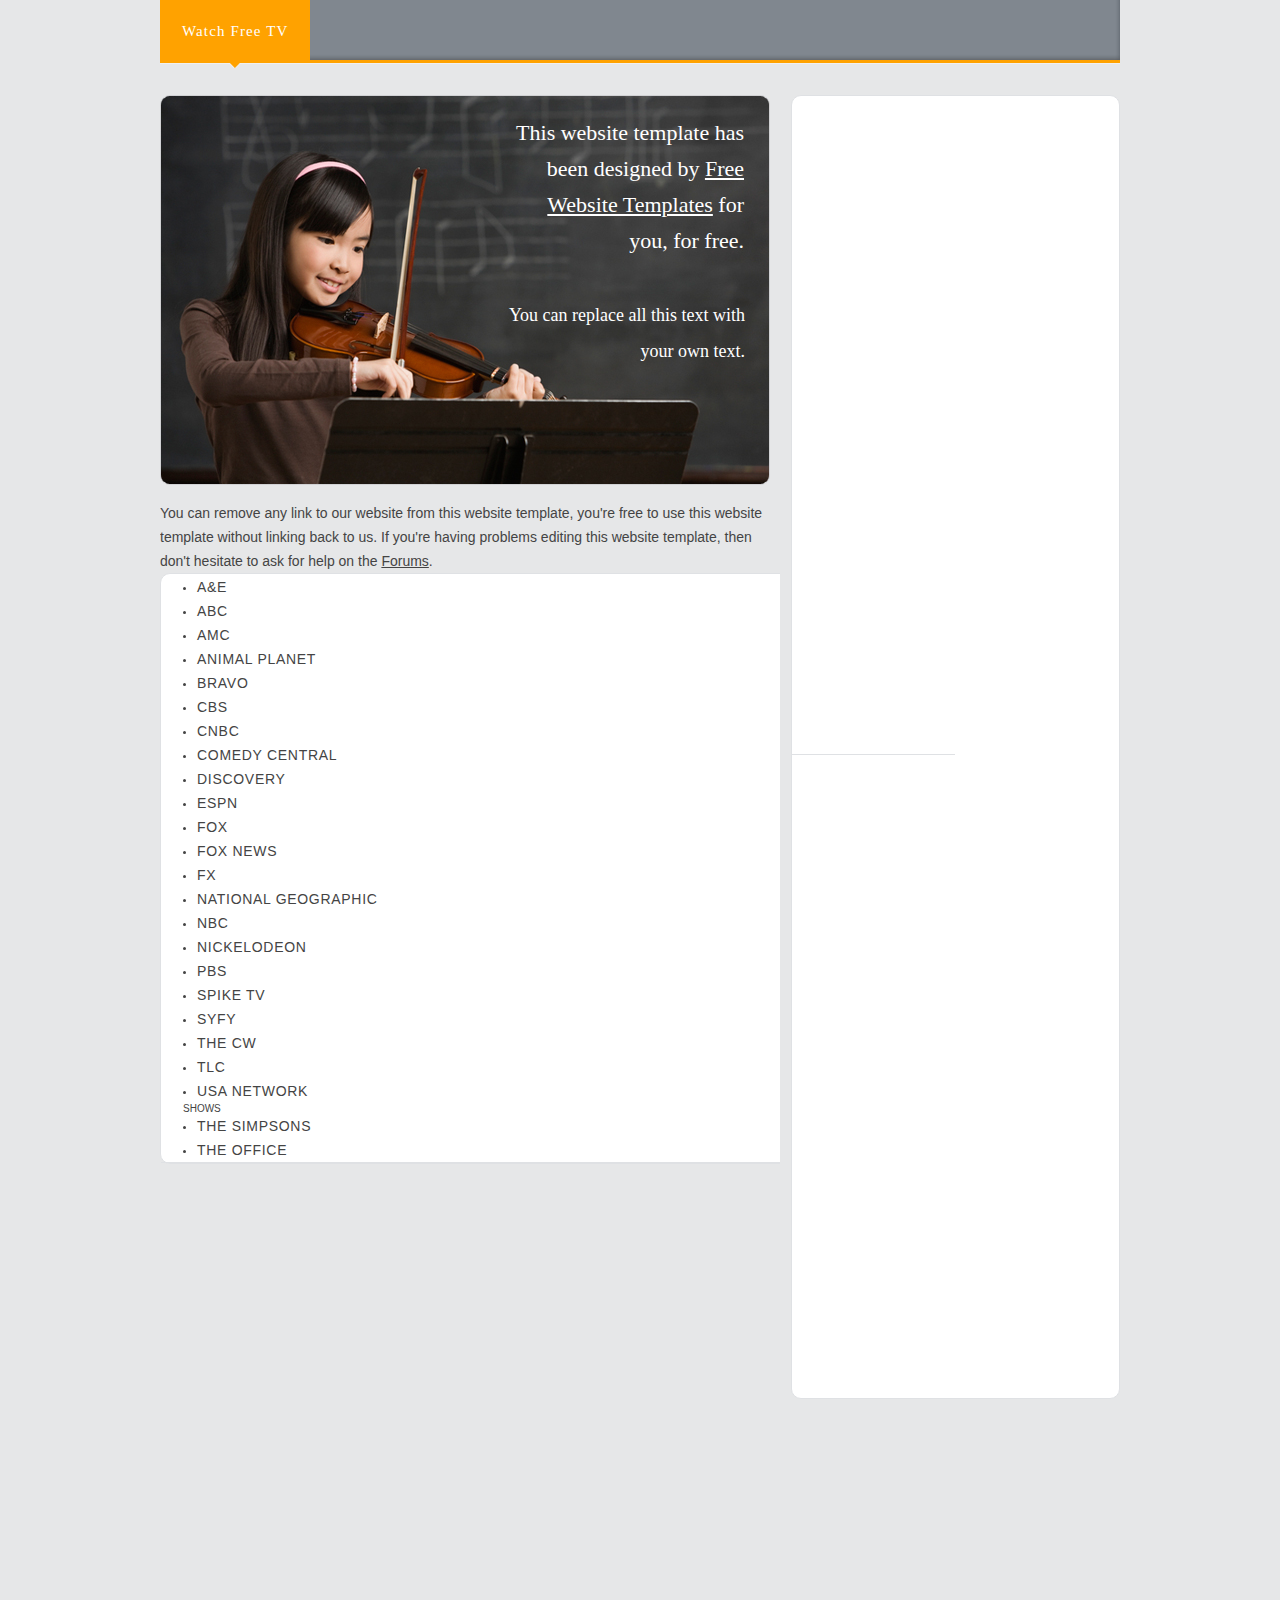
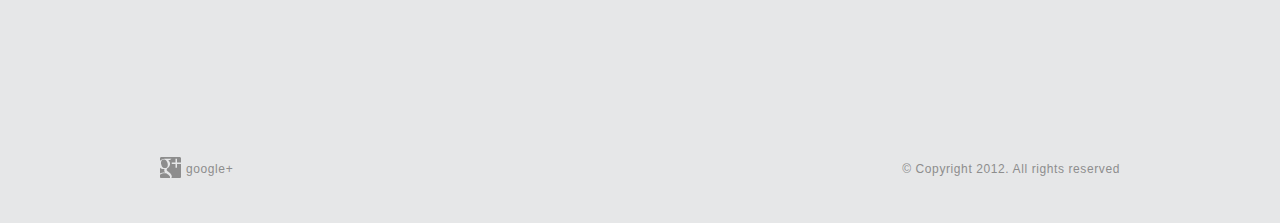
==== index.html @ a58a1d4a "commit" ====
<!DOCTYPE html>
<!-- Website template by freewebsitetemplates.com -->
<html>
<head>
	<meta charset="UTF-8">
	<title>Watch Free TV</title>
	<link rel="stylesheet" href="css/style.css" type="text/css">
</head>
<body>
	<div class="page">
		<div class="header">
			<a href="index.html" id="logo"> </a>
			<ul class="navigation">
				<li class="selected">
					<a href="index.html">Watch Free TV</a>
				</li>
			</ul>
		</div>
		<div class="body">
			<div class="home">
				<div class="content">
					<div class="featured">
						<div>
							<p>
								This website template has been designed by <a href="http://www.freewebsitetemplates.com/">Free Website Templates</a> for you, for free.
							</p>
							<p>
								You can replace all this text with your own text.
							</p>
						</div>
						<p>
							You can remove any link to our website from this website template, you're free to use this website template without linking back to us. If you're having problems editing this website template, then don't hesitate to ask for help on the <a href="http://www.freewebsitetemplates.com/forums/">Forums</a>.
						</p>
					</div>
					<iframe src="page.html"   style="border:none;" height="600" width="620"></iframe> 

				</div>
				<div class="sidebar">
					<ul>
						<li>
							<script async src="//pagead2.googlesyndication.com/pagead/js/adsbygoogle.js"></script>
<!-- ad1 -->
<ins class="adsbygoogle"
     style="display:inline-block;width:300px;height:600px"
     data-ad-client="ca-pub-4453973730939220"
     data-ad-slot="4880899668"></ins>
<script>
(adsbygoogle = window.adsbygoogle || []).push({});
</script>
						</li>
						<li>
<script async src="//pagead2.googlesyndication.com/pagead/js/adsbygoogle.js"></script>
<!-- ad2 -->
<ins class="adsbygoogle"
     style="display:inline-block;width:300px;height:600px"
     data-ad-client="ca-pub-4453973730939220"
     data-ad-slot="3462918350"></ins>
<script>
(adsbygoogle = window.adsbygoogle || []).push({});
</script>						
						</li>						
					</ul>
				
				</div>
			</div>
		</div>
		<div class="footer">
			<div class="about">
			<script async src="//pagead2.googlesyndication.com/pagead/js/adsbygoogle.js"></script>
<!-- ad3 -->
<ins class="adsbygoogle"
     style="display:inline-block;width:336px;height:280px"
     data-ad-client="ca-pub-4453973730939220"
     data-ad-slot="7566826654"></ins>
<script>
(adsbygoogle = window.adsbygoogle || []).push({});
</script>
			</div>
			<div class="contact">
<script async src="//pagead2.googlesyndication.com/pagead/js/adsbygoogle.js"></script>
<!-- ad4 -->
<ins class="adsbygoogle"
     style="display:inline-block;width:336px;height:280px"
     data-ad-client="ca-pub-4453973730939220"
     data-ad-slot="1128399052"></ins>
<script>
(adsbygoogle = window.adsbygoogle || []).push({});
</script>			
			</div>
			<div class="connect">
				<a href="mailto:mturkplus@gmail.com" id="googleplus">google+</a>
			</div>
			<p class="footnote">
				&#169; Copyright 2012. All rights reserved
			</p>
		</div>
	</div>
</body>
</html>
---- css/style.css ----
/* Website template by freewebsitetemplates.com */
/*------------------------- Layout styles ------------------------*/
body {
	margin:0;
	background-color:#e6e7e8;
	font-family: Arial, Helvetica, sans-serif;
}
a {
	outline:none;
}
a img {
	border:0;
	display:block;
}
.page {
	width:960px;
	margin:0 auto;
}
p a:hover {
	color:#ff8b00!important;
}
/*------------------------- Header ------------------------*/
.header {
	background:url(../images/bg-header.jpg) no-repeat;
	height:auto;
	margin:0 0 27px;
	overflow:hidden;
}
.header a#logo {
	display:inline-block;
	float:right;
	height:62px;
	margin:0;
	width:258px;
}
.header ul.navigation {
	float:left;
	height:auto;
	list-style:none;
	margin:0;
	overflow:hidden;
	padding:0;
}
.header ul.navigation li {
	background:url(../images/bg-nav.jpg) no-repeat left top;
	float:left;
}
.header ul.navigation li.selected {
	background:url(../images/bg-nav-selected2.jpg) repeat-x;
}
.header ul.navigation li a {
	color:#f0f0f0;
	display:block;
	font-family:"Palatino Linotype", "Book Antiqua", Palatino, serif;
	font-size:15px;
	height:68px;
	letter-spacing:.075em;
	line-height:62px;
	padding:0 22px;
	text-decoration:none;
}
.header ul.navigation li.selected a {
	background:url(../images/bg-nav-selected.png) no-repeat center 63px;
	color:#fff;
}
.header ul.navigation li a:hover {
	color:#fff;
}
/*------------------------- Body Sidebar Content ------------------------*/
.body .home .content {
	float:left;
	margin:0 20px 0 0;
	width:610px;
}
.body .home .content .featured div {
	background:url(../images/girl.jpg) no-repeat;
	height:390px;
	width:610px;
}
.body .home .content .featured div p:first-child {
	color:#fff;
	float:right;
	font-family:Georgia, "Times New Roman", Times, serif;
	font-size:22px;
	line-height:36px;
	margin:20px 26px 0 0;
	text-align:right;
	width:235px;
}
.body .home .content .featured div p:first-child a:hover {
	color: #FF8B00;
}
.body .home .content .featured div p {
	clear:both;
	color:#fff;
	float:right;
	font-family:Georgia, "Times New Roman", Times, serif;
	font-size:18px;
	line-height:36px;
	margin:38px 25px 0 0;
	text-align:right;
	width:244px;
}
.body .home .content .featured p {
	color:#444;
	font-size:14px;
	line-height:24px;
	margin:16px 0 0;
}
.body .home .content .section {
	margin:52px 0 0;
}
.body .home .content .section h3 {
	background:url(../images/bg-title.png) no-repeat;
	color:#fff;
	font-size:20px;
	font-weight:700;
	height:60px;
	letter-spacing:.025em;
	line-height:58px;
	margin:0 0 0 20px;
	position:relative;
	text-align:center;
	width:208px;
}
.body .home .content .section ul {
	background-color:#fff;
	border:1px solid #dfe1e4;
	border-radius:10px;
	list-style:none;
	margin:-20px 0 0;
	overflow:hidden;
	padding:45px 2px 0 20px;
}
.body .home .content .section ul li {
	float:left;
	margin:0 20px 26px 0;
}
.body .home .content .section ul li span {
	background:url(../images/bg-instruments-title.png) no-repeat left 0;
	color:#fff;
	display:block;
	font-size:14px;
	height:24px;
	letter-spacing:.025em;
	line-height:22px;
	text-decoration:none;
	text-indent:8px;
	width:111px;
}
.body .home .sidebar {
	background-color:#fff;
	border:1px solid #dfe1e4;
	border-radius:10px;
	float:right;
	width:327px;
}
.body .home .sidebar ul {
	list-style:none;
	margin:0;
	overflow:hidden;
	padding:13px 0 0;
}
.body .home .sidebar ul li:first-child {
	border:0;
	float:none;
	padding-top:41px;
	width:auto;
}
.body .home .sidebar ul li {
	border-left:1px solid #DFE1E4;
	border-top:1px solid #DFE1E4;
	float:left;
	margin:0 0 0 -1px;
	min-height:231px;
	padding:39px 13px 0 20px;
	position:relative;
	width:130px;
}
.body .home .sidebar ul li:first-child span {
	border-bottom:2px solid #ff8b00;
	color:#6b7073;
	display:inline;
	font-size:14px;
	left:0;
	letter-spacing:.05em;
	line-height:24px;
	padding:0 0 1px 17px;
	position:absolute;
	top:0;
	width:70px;
}
.body .home .sidebar ul li:first-child h2 {
	color:#444;
	font-family:Georgia, "Times New Roman", Times, serif;
	font-size:14px;
	font-weight:400;
	letter-spacing:.05em;
	line-height:24px;
	margin:0 0 5px;
}
.body .home .sidebar ul li span {
	border-bottom:2px solid #ff8b00;
	color:#6b7073;
	display:inline;
	font-size:14px;
	left:0;
	letter-spacing:.05em;
	line-height:24px;
	padding:0 0 3px 17px;
	position:absolute;
	top:12px;
	width:70px;
}
.body .home .sidebar ul li h2 {
	color:#444;
	font-family:Georgia, "Times New Roman", Times, serif;
	font-size:14px;
	font-weight:400;
	letter-spacing:.05em;
	line-height:24px;
	margin:14px 0 0;
}
.body .home .sidebar ul li h2 a {
	color:#6B7073;
	font-family:Arial, Helvetica, sans-serif;
	display:inline;
	margin:0;
	text-decoration:underline;
}
.body .home .sidebar ul li:first-child a {
	display:inline;
	text-decoration:underline;
}
.body .home .sidebar ul li a {
	border:0;
	display:block;
	margin:20px 0 0;
	padding:0;
}
.body .home .sidebar ul li:first-child p {
	margin:12px 0 25px;
}
.body .home .sidebar ul li p {
	color:#6b7073;
	font-size:14px;
	letter-spacing:.05em;
	line-height:24px;
	margin:0;
}
.body .home .sidebar ul li a.more {
	display:inline;
	font-size:14px;
	text-decoration:none;
}
.body .home .sidebar a {
	border-top:1px solid #DFE1E4;
	color:#6b7073;
	display:block;
	font-size:12px;
	letter-spacing:.05em;
	line-height:18px;
	padding:7px 0;
	text-align:center;
	text-decoration:none;
}
.body .about div {
	background-color:#FFF;
	border:1px solid #DFE1E4;
	border-radius:10px 10px 10px 10px;
	float:left;
	margin:0 21px 0 0;
	padding:0 0 33px;
	width:587px;
}
.body .about div div {
	border-bottom:0;
	border-left:0;
	border-radius:0 0 10px 10px;
	border-right:0;
	border-top:1px solid #DFE1E4;
	padding:0;
}
.body .about div div:first-child h1 {
	margin-top:13px;
}
.body .about div div h1 {
	color:#ec7500;
	font-family:Georgia, "Times New Roman", Times, serif;
	font-size:30px;
	font-weight:400;
	letter-spacing:.025em;
	line-height:48px;
	margin:10px 20px 0;
}
.body .about div div p {
	color:#6b7073;
	font-size:14px;
	letter-spacing:.05em;
	line-height:24px;
	margin:11px 20px 19px;
	text-align:justify;
}
.body .about div.sidebar {
	background:none;
	border:0;
	margin:0;
	width:348px;
}
.body .about div.sidebar ul:first-child {
	border-radius:10px;
	list-style:none;
	margin:0;
	overflow:hidden;
	padding:0;
}
.body .about div.sidebar ul:first-child li:first-child {
	border:0;
	height:88px;
}
.body .about div.sidebar ul:first-child li {
	background-color:#d0d4d7;
	border-top:1px solid #dfe1e4;
	height:90px;
	overflow:hidden;
}
.body .about div.sidebar ul:first-child li.last {
	height:85px;
}
.body .about div.sidebar ul:first-child li.selected span a {
	background-color:#fff;
	color:#ec7500;
}
.body .about div.sidebar ul:first-child li span a {
	color:#6a7578;
	display:block;
	font-size:14px;
	letter-spacing:.025em;
	line-height:88px;
	text-decoration:none;
	text-indent:28px;
	text-transform:uppercase;
	width:189px;
}
.body .about div.sidebar ul:first-child li:hover {
	background-color:#fff;
}
.body .about div.sidebar div {
	background:none;
	border:0;
	width:auto;
}
.body .about div.sidebar div h3 {
	color:#ff8b00;
	font-size:16px;
	font-weight:400;
	letter-spacing:.025em;
	line-height:24px;
	margin:14px 0 8px;
	text-transform:uppercase;
}
.body .about div.sidebar div ul {
	background-color:#FFF;
	border:1px solid #DFE1E4;
	border-radius:10px 10px 10px 10px;
	list-style:none;
	margin:0;
	padding:0 0 9px;
	width:347px;
}
.body .about div.sidebar div ul li {
	border-top:1px solid #DFE1E4;
	padding:40px 0 18px;
	position:relative;
}
.body .about div.sidebar div ul li a {
	display:block;
	float:left;
	margin:17px 10px 0 19px;
}
.body .about div.sidebar div ul li p a.more {
	display: inline;
	font-size: 14px;
	text-decoration: none;
	color: #6B7073;
	border: 0 none;
	padding: 0;
	letter-spacing: 0.05em;
	line-height: 18px;
	text-align: center;
}
.body .about div.sidebar div ul li h2 {
	color:#444;
	font-family:Georgia, "Times New Roman", Times, serif;
	font-size:14px;
	font-weight:400;
	letter-spacing:.05em;
	line-height:24px;
	margin:10px 19px 0 19px;
}
.body .about div.sidebar div ul li h2 a {
	color:#444;
	display:inline;
	float:none;
	margin:0;
}
.body .about div.sidebar div ul li p {
	margin:0 19px 0 19px;
}
.body .about div.sidebar div ul li p a {
	margin:0;
	float:none;
	display:inline;
}
.body .violin .content div:first-child div {
	float:left;
	margin:0 19px;
	padding:19px 0 0;
	width:289px;
}
.body .drums .content div:first-child {
	border-bottom:1px solid #dfe1e4;
	overflow:hidden;
	padding:0 0 31px;
	width:788px;
}
.body .drums .content div:first-child div {
	float:left;
	margin:0 19px;
	padding:0;
	width:289px;
}
.body .blog {
	margin:-10px 0 0;
	overflow:hidden;
}
.body .blog .section:first-child {
	margin:0;
	overflow:hidden;
}
.body .blog .section:first-child div:first-child {
	background:none;
	border:0;
	border-radius:0;
	margin:0;
	padding:0;
	width:auto;
}
.body .blog .section:first-child div:first-child h2 {
	color:#ff8b00;
	font-size:16px;
	font-weight:400;
	letter-spacing:.025em;
	line-height:24px;
	margin:0 0 11px;
	text-transform:uppercase;
}
.body .blog .section:first-child div:first-child div {
	background-color:#FFF;
	border:1px solid #DFE1E4;
	border-radius:10px 10px 10px 10px;
	float:left;
	margin:0 20px 0 0;
	padding:20px 29px 24px 19px;
	width:419px;
}
.body .blog .section:first-child div {
	background-color:#FFF;
	border:1px solid #DFE1E4;
	border-radius:10px 10px 10px 10px;
	float:left;
	margin:35px 0 0;
	padding:20px 19px 24px;
	position:relative;
	width:430px;
	min-height: 423px;
}
.body .blog .section:first-child div h3 {
	color:#444;
	font-family:Georgia, "Times New Roman", Times, serif;
	font-size:14px;
	font-weight:400;
	letter-spacing:.05em;
	line-height:24px;
	margin:34px 0 5px;
	text-align:justify;
	width:390px;
}
.body .blog .section:first-child div h3 a {
	color:#444;
}
.body .blog .section:first-child div h3 a:hover {
	color: #FF8B00;
}
.body .blog .section:first-child div p a.more:hover {
	color:#FF8B00!important;
}
.body .blog .section:first-child div p a.more {
	color:#6B7073;
	display:inline;
	font-size:14px;
	text-decoration:none;
}
.body .blog .section:first-child div div h3 {
	color:#444;
	font-family:Georgia, "Times New Roman", Times, serif;
	font-size:14px;
	font-weight:400;
	letter-spacing:.05em;
	line-height:24px;
	margin:34px 0 5px;
	text-align:justify;
	width:390px;
}
.body .blog .section:first-child div div img {
	border:1px solid #b3b7bb;
	float:left;
	margin:0 20px 0 0;
}
.body .blog .section {
	margin:32px 0 0;
	overflow:hidden;
}
.body .blog .section div:first-child {
	float:left;
	margin:0 20px 0 0;
	overflow:hidden;
	width:628px;
}
.body .blog .section div:first-child div {
	background-color:#FFF;
	border:1px solid #DFE1E4;
	border-radius:10px 10px 10px 10px;
	padding:0 0 2px;
	width:auto;
}
.body .blog .section div:first-child div ul {
	border-color:#DFE1E4;
	border-radius:0 0 10px 10px;
	border-style:solid none none;
	border-width:1px;
	list-style:none;
	margin:0;
	overflow:hidden;
	padding:0;
}
.body .blog .section div:first-child div ul li {
	border-left:1px solid #e1e3e6;
	border-top:0;
	float:left;
	padding:59px 18px 20px;
	position:relative;
	width:276px;
}
.body .blog .section div:first-child div ul li span {
	border-bottom:2px solid #FF8B00;
	color:#6B7073;
	display:inline;
	font-size:14px;
	left:0;
	letter-spacing:.05em;
	line-height:24px;
	padding:0 0 1px 17px;
	position:absolute;
	top:14px;
	width:70px;
}
.body .blog .section div:first-child div ul li h3 {
	color:#444;
	font-family:Georgia, "Times New Roman", Times, serif;
	font-size:14px;
	font-weight:400;
	letter-spacing:.05em;
	line-height:24px;
	margin:0 0 5px;
	text-align:left;
}
.body .blog .section div:first-child div ul li h3 a {
	color:#444;
}
.body .blog .section div:first-child div ul li h3 a:hover {
	color: #FF8B00;
}
.body .blog .section div:first-child div ul li p {
	color:#6B7073;
	font-size:14px;
	letter-spacing:.05em;
	line-height:24px;
	margin:-7px 0 0;
	text-align:left;
}
.body .blog .section div:first-child div ul li p a {
	color:#6B7073;
}
.body .blog .section div:first-child div ul li p a:hover {
	color: #FF8B00;
}
.body .blog .section div div ul li p a.more {
	color:#6B7073;
	display:inline;
	font-size:14px;
	text-decoration:none;
}
.body .blog .section div {
	float:left;
	width:312px;
}
.body .blog .section div ul {
	background-color:#FFF;
	border:1px solid #DFE1E4;
	border-radius:10px 10px 10px 10px;
	color:#6B7073;
	font-size:12px;
	list-style:disc inside none;
	margin:0;
	padding:0;
}
.body .blog-single div:first-child {
	background:none;
	border:0;
	border-radius:0;
	float:left;
	margin:0 20px 0 0;
	width:630px;
}
.body .blog-single div:first-child div {
	background-color:#FFF;
	border:1px solid #DFE1E4;
	border-radius:10px 10px 10px 10px;
	padding:0 20px 88px;
	position:relative;
	width:auto;
}
.body .blog-single div:first-child div h3 {
	color:#444;
	font-family:Georgia, "Times New Roman", Times, serif;
	font-size:14px;
	font-weight:400;
	letter-spacing:.05em;
	line-height:30px;
	margin:52px 0 2px;
	text-align:justify;
	width:auto;
}
.body .blog-single div:first-child div img {
	border:1px solid #B3B7BB;
	margin:18px 0 10px;
}
.body .blog-single div:first-child div.navigation {
	background:none;
	border:0;
	border-radius:0;
	margin:11px 0 0;
	padding:0;
}
.body .blog-single div:first-child div.navigation a:first-child {
	height:26px;
	margin:0 15px 0 0;
	width:80px;
}
.body .blog-single div:first-child div.navigation a {
	background-color:#abaeb0;
	border-radius:5px;
	color:#fff;
	display:inline-block;
	height:26px;
	letter-spacing:.05em;
	line-height:24px;
	text-align:center;
	text-decoration:none;
	width:50px;
}
.body .blog-single div:first-child div.navigation a:hover {
	text-decoration:none!important;
	background-color:#6b7073;
}
.body .blog-single div {
	float:left;
	width:308px;
}
.body .blog-single div div:first-child {
	float:none;
	margin:0;
	width:auto;
}
.body .blog-single div div:first-child div.nav {
	background:none;
	border:0;
	border-radius:0;
	margin:-5px 0 8px;
	padding:0;
}
.body .blog-single div div:first-child div.nav a:first-child {
	color:#FF8B00;
	margin:0;
}
.body .blog-single div div:first-child div.nav a {
	color:#81878e;
	font-size:16px;
	font-weight:400;
	letter-spacing:.025em;
	line-height:24px;
	margin:0 0 0 15px;
	text-decoration:none;
	text-transform:uppercase;
}
.body .blog-single div div:first-child ul {
	background-color:#FFF;
	border:1px solid #DFE1E4;
	border-radius:10px 10px 10px 10px;
	list-style:none;
	margin:3px 0 0;
}
.body .blog-single div div:first-child ul li {
	padding:57px 18px 10px;
	position:relative;
}
.body .blog-single div div:first-child ul li img {
	border:1px solid #B3B7BB;
	float:left;
	margin:0 10px 0 0;
}
.body .blog-single div div:first-child ul li h3 {
	color:#444;
	font-family:Georgia, "Times New Roman", Times, serif;
	font-size:14px;
	font-weight:400;
	letter-spacing:.05em;
	line-height:24px;
	margin:0;
	text-align:justify;
	width:auto;
}
.body .blog-single div ul {
	background-color:#FFF;
	border:1px solid #DFE1E4;
	border-radius:10px 10px 10px 10px;
	color:#6B7073;
	font-size:14px;
	list-style:disc inside none;
	margin:0;
	padding:0;
}
.body .blog-single div ul li p {
	line-height:24px;
	letter-spacing:0.05em;
	margin:0;
}
.body .blog-single div div {
	margin:29px 0 0;
}
.body .contact div:first-child {
	background-color:#FFF;
	border:1px solid #DFE1E4;
	border-radius:10px 10px 10px 10px;
	margin:0;
	padding:0;
}
.body .contact div:first-child div:first-child {
	background:none;
	border:0;
	border-bottom:1px solid #DFE1E4;
	border-radius:0;
	padding:0 20px;
}
.body .contact div:first-child div:first-child h1 {
	color:#ec7500;
	font-family:Georgia, "Times New Roman", Times, serif;
	font-size:48px;
	font-weight:400;
	letter-spacing:.025em;
	margin:17px 0 19px;
}
.body .contact div:first-child div:first-child p {
	color:#6b7073;
	font-size:14px;
	letter-spacing:.05em;
	line-height:24px;
	margin:0 0 30px;
	text-align:justify;
}
.body .contact div:first-child div {
	border-color:#DFE1E4;
	border-radius:0;
	border-style:none none solid;
	border-width:1px;
	margin:0;
	overflow:hidden;
	padding:0 20px 30px;
}
.body .contact div:first-child div h4 {
	color:#444;
	font-size:14px;
	font-weight:400;
	letter-spacing:.05em;
	line-height:24px;
	margin:18px 0 0;
	text-transform:uppercase;
}
.body .contact div:first-child div ul {
	color:#444;
	font-size:10px;
	list-style:inside;
	margin:1px 0 0;
	overflow:hidden;
	padding:0 0 0 2px;
}
.body .contact div:first-child div ul li {
	float:none;
}
.body .contact div:first-child div ul li > a {
	color:#444;
	display:inline;
	font-size:14px;
	font-weight:400;
	letter-spacing:.05em;
	line-height:24px;
	margin:0;
	text-transform:uppercase;
	text-decoration:none;
}
.body .contact div:first-child div ul li > a:hover {
	color:#ff8b00;
	text-decoration:none;
}
.body .contact div:first-child div ul li p {
	color:#6b7073;
	font-size:14px;
	letter-spacing:.05em;
	line-height:24px;
	margin:-1px 0 0 12px;
	width:420px;
}
.body .contact div:first-child div ul li p a {
	color:#6b7073;
}
.body .contact div:first-child div ul li p a:hover {
	color: #FF8B00;
}
.body .contact div:first-child div ul.last {
	float:right;
}
.body .contact div:first-child div ul.last li p {
	width:425px;
}
.body .contact div:first-child ul.section {
	list-style:none;
	margin:0;
	overflow:hidden;
	padding:0;
}
.body .contact div:first-child ul.section li {
	border-left:1px solid #DFE1E4;
	float:left;
	min-height:140px;
	overflow:hidden;
	padding:0 20px;
	width:275px;
}
.body .contact div:first-child ul.section li span {
	color:#444;
	display:block;
	font-size:14px;
	font-weight:400;
	letter-spacing:.05em;
	line-height:24px;
	margin:17px 0 0;
	text-transform:uppercase;
}
.body .contact div:first-child ul.section li p {
	color:#6B7073;
	font-size:14px;
	letter-spacing:.05em;
	line-height:24px;
	margin:0;
}
.body .contact div:first-child ul.section li p a {
	display:inline;
}
.body .contact div:first-child ul.section li a {
	color:#6B7073;
	display:block;
	font-size:14px;
	letter-spacing:.05em;
	line-height:24px;
}
.body .contact div:first-child ul.section li a:hover {
	color: #FF8B00;
}
.body .contact div {
	background-color:#FFF;
	border:1px solid #DFE1E4;
	border-radius:10px 10px 10px 10px;
	margin:32px 0 0;
	padding:0 20px;
}
.body .contact div h4 {
	color:#58595b;
	font-size:14px;
	font-weight:400;
	letter-spacing:.05em;
	line-height:24px;
	margin:19px 0 0;
	text-transform:uppercase;
}
.body .contact div form {
	overflow:hidden;
	padding:0 0 34px;
}
.body .contact div form div:first-child {
	border:0;
	border-radius:0;
	width:349px;
}
.body .contact div form div:first-child input {
	border:1px solid #D8D8D8;
	color:#6B7073;
	display:block;
	font-family:Arial, Helvetica, sans-serif!important;
	font-size:13px;
	height:28px;
	line-height:26px;
	margin:0 0 5px;
	padding:0 5px;
	width:311px;
}
.body .contact div form div {
	background:none;
	border:0;
	border-radius:0;
	float:left;
	margin:0;
	padding:0;
}
.body .contact div form div textarea {
	border:1px solid #D8D8D8;
	color:#6B7073;
	display:block;
	font-family:Arial, Helvetica, sans-serif!important;
	font-size:13px;
	height:160px;
	margin:0 0 9px;
	overflow:auto;
	padding:5px;
	resize:none;
	width:556px;
}
.body .contact div form div input#submit {
	background-color:#b4b7b9;
	border:0;
	border-radius:5px;
	color:#fff;
	cursor:pointer;
	font-size:14px;
	height:25px;
	letter-spacing:.075em;
	line-height:22px;
	text-align:center;
	width:130px;
}
.body .home, .body .about, .body .programs, .body .violin, .body .saxophone, .body .guitar, .body .drums, .body .voice-lesson, .body .blog-single {
	overflow:hidden;
}
.body .home .content .featured div p:first-child a, .body .home .content .featured div p a {
	color:#fff;
}
.body .home .content .featured p a, .body .blog .section:first-child div div h3 a, .body .blog-single div:first-child div h3 a, .body .blog-single div div:first-child ul li h3 a {
	color:#444;
}
.body .home .content .featured p a:hover, .body .about div div p a:hover, .body .about div.sidebar ul:first-child li:hover span a, .body .about div.sidebar div ul li h2 a:hover, .body .programs ul li.selected a, .body .programs ul li a:hover, .body .programs ul li:hover a, .body .violin ul li.selected a, .body .violin ul li a:hover, .body .violin ul li:hover a, .body .saxophone ul li.selected a, .body .saxophone ul li a:hover, .body .saxophone ul li:hover a, .body .guitar ul li.selected a, .body .guitar ul li a:hover, .body .guitar ul li:hover a, .body .drums ul li.selected a, .body .drums ul li a:hover, .body .drums ul li:hover a, .body .voice-lesson ul li.selected a, .body .voice-lesson ul li a:hover, .body .voice-lesson ul li:hover a, .body .contact div:first-child div:first-child p a:hover {
	color:#ec7500;
}
.body .saxophone ul li:first-child:hover, .body .programs ul li:first-child:hover, .body .programs ul li:first-child.selected, .body .violin ul li:first-child:hover, .body .guitar ul li:first-child:hover, .body .drums ul li:first-child:hover, .body .voice-lesson ul li:first-child:hover {
	border-radius:10px 10px 0 0;
}
.body .home .content .section ul li a:first-child:hover, .body .blog-single div:first-child div.navigation a:hover, .body .blog-single div div:first-child div.nav a:hover {
	text-decoration:underline;
}
.body .home .content .section ul li a img, .body .programs .content div:first-child a img, .body .violin .content div:first-child a img, .body .saxophone .content div:first-child a img, .body .guitar .content div:first-child a img, .body .drums .content div:first-child a img, .body .voice-lesson .content div:first-child a img {
	border:1px solid #8a9197;
}
.body .home .content .section ul li a img:hover, .body .about div.sidebar ul:first-child li a img:hover {
	filter:alpha(opacity=80);/* Needed for IE7 */
	opacity:0.8;
}
.body .home .sidebar ul li a img, .body .about div.sidebar div ul li a img {
	border:1px solid #b3b7bb;
}
.body .home .sidebar ul li p a, .body .about div div p a, .body .contact div:first-child div:first-child p a {
	color:#6b7073;
}
.body .home .sidebar ul li a.more:hover {
	color:#ff8b00;
	text-decoration:underline;
}
.body .home .sidebar a:hover {
	color:#ff8b00;
	text-decoration:none;
}
.body .about div div:first-child, .body .programs ul li:first-child, .body .violin ul li:first-child, .body .saxophone ul li:first-child, .body .guitar ul li:first-child, .body .drums ul li:first-child, .body .voice-lesson ul li:first-child, .body .blog .section div:first-child div ul:first-child {
	border:0;
	border-radius:10px 10px 0 0;
}
.body .about div.sidebar ul:first-child li span, .body .about div.sidebar ul:first-child li a, .body .contact div:first-child div ul.first {
	float:left;
}
.body .about div.sidebar div ul li:first-child, .body .blog .section div:first-child div ul li:first-child, .body .blog .section div ul li:first-child, .body .blog-single div ul li:first-child, .body .contact div:first-child ul.section li:first-child {
	border:0;
}
.body .about div.sidebar div ul li span, .body .blog-single div div:first-child ul li span {
	border-bottom:2px solid #FF8B00;
	color:#6B7073;
	display:inline;
	font-size:14px;
	left:0;
	letter-spacing:.05em;
	line-height:24px;
	padding:0 0 1px 17px;
	position:absolute;
	top:9px;
	width:70px;
}
.body .programs ul, .body .violin ul, .body .saxophone ul, .body .guitar ul, .body .drums ul, .body .voice-lesson ul {
	background-color:#d0d4d7;
	border:1px solid #dfe1e4;
	border-radius:10px;
	float:left;
	list-style:none;
	margin:0 19px 0 0;
	padding:0;
	width:148px;
}
.body .programs ul li.selected, .body .programs ul li:hover, .body .violin ul li.selected, .body .violin ul li:hover, .body .saxophone ul li.selected, .body .saxophone ul li:hover, .body .guitar ul li.selected, .body .guitar ul li:hover, .body .drums ul li.selected, .body .drums ul li:hover, .body .voice-lesson ul li.selected, .body .voice-lesson ul li:hover {
	background-color:#fff;
	border-radius:0;
}
.body .programs ul li.last:hover, .body .violin ul li.last:hover, .body .saxophone ul li.last:hover, .body .guitar ul li.last:hover, .body .drums ul li.last:hover, .body .voice-lesson ul li.selected.last, .body .voice-lesson ul li.last:hover {
	border-radius:0 0 10px 10px;
}
.body .programs ul li, .body .violin ul li, .body .saxophone ul li, .body .guitar ul li, .body .drums ul li, .body .voice-lesson ul li {
	border-top:1px solid #dfe1e4;
}
.body .programs ul li a, .body .violin ul li a, .body .saxophone ul li a, .body .guitar ul li a, .body .drums ul li a, .body .voice-lesson ul li a {
	color:#6a7578;
	display:block;
	font-size:14px;
	letter-spacing:.025em;
	line-height:24px;
	padding:14px 0 10px 19px;
	text-decoration:none;
	text-transform:uppercase;
}
.body .programs .content, .body .violin .content, .body .saxophone .content, .body .guitar .content, .body .drums .content, .body .voice-lesson .content {
	background-color:#FFF;
	border:1px solid #DFE1E4;
	border-radius:10px 10px 10px 10px;
	float:left;
	padding:17px 0 0;
	width:788px;
}
.body .programs .content div:first-child, .body .guitar .content div:first-child, .body .voice-lesson .content div:first-child {
	border-bottom:1px solid #dfe1e4;
	overflow:hidden;
	padding:0 0 18px;
	width:788px;
}
.body .programs .content div:first-child h2, .body .violin .content div:first-child h2, .body .guitar .content div:first-child h2, .body .drums .content div:first-child h2 {
	color:#EC7500;
	font-family:Georgia, "Times New Roman", Times, serif;
	font-size:30px;
	font-weight:400;
	letter-spacing:.025em;
	line-height:48px;
	margin:0 18px 0 19px;
	width:auto;
}
.body .programs .content div:first-child h2 a, .body .violin .content div:first-child h2 a, .body .saxophone .content div:first-child h2 a, .body .guitar .content div:first-child h2 a, .body .drums .content div:first-child h2 a, .body .voice-lesson .content div:first-child h2 a {
	color:#EC7500;
	display:inline;
	float:none;
	margin:0;
	padding:0;
}
.body .programs .content div:first-child div, .body .guitar .content div:first-child div {
	float:left;
	margin:0 19px;
	padding:0;
	width:350px;
}
.body .programs .content div:first-child div p, .body .guitar .content div:first-child div p, .body .drums .content div:first-child div p {
	color:#6B7073;
	font-size:14px;
	letter-spacing:.05em;
	line-height:24px;
	margin:19px 0 24px;
	text-align:justify;
}
.body .programs .content div:first-child div p a, .body .violin .content div:first-child div p a, .body .saxophone .content div:first-child div p a, .body .guitar .content div:first-child div p a, .body .drums .content div:first-child div p a, .body .voice-lesson .content div:first-child div p a {
	color:#6B7073;
	display:inline;
	float:none;
	margin:0;
}
.body .programs .content div:first-child div p a:hover, .body .violin .content div:first-child div p a:hover, .body .saxophone .content div:first-child div p a:hover, .body .guitar .content div:first-child div p a:hover, .body .drums .content div:first-child div p a:hover, .body .voice-lesson .content div:first-child div p a:hover {
	color:#EC7500;
}
.body .programs .content div:first-child a, .body .violin .content div:first-child a, .body .saxophone .content div:first-child a, .body .guitar .content div:first-child a, .body .drums .content div:first-child a, .body .voice-lesson .content div:first-child a {
	display:block;
	float:left;
	margin:26px 30px 0 0;
}
.body .programs .content div.section, .body .violin .content div.section, .body .saxophone .content div.section, .body .guitar .content div.section, .body .drums .content div.section, .body .voice-lesson .content div.section {
	border-right:1px solid #DFE1E4;
	float:left;
	padding:15px 0 54px 19px;
	width:500px;
}
.body .programs .content div.section div:first-child, .body .programs .content div ul li:first-child, .body .violin .content div.section div:first-child, .body .violin .content div ul li:first-child, .body .saxophone .content div.section div:first-child, .body .saxophone .content div ul li:first-child, .body .guitar .content div.section div:first-child, .body .guitar .content div ul li:first-child, .body .drums .content div.section div:first-child, .body .drums .content div ul li:first-child, .body .voice-lesson .content div.section div:first-child, .body .voice-lesson .content div ul li:first-child {
	margin:0;
}
.body .programs .content div.section div, .body .violin .content div.section div, .body .saxophone .content div.section div, .body .guitar .content div.section div, .body .drums .content div.section div, .body .voice-lesson .content div.section div {
	border:0;
	margin:24px 0 0;
	padding:0 30px 0 0;
	width:auto;
}
.body .programs .content div.section div h4, .body .violin .content div.section div h4, .body .saxophone .content div.section div h4, .body .guitar .content div.section div h4, .body .drums .content div.section div h4, .body .voice-lesson .content div.section div h4 {
	color:#6B7073;
	font-size:14px;
	font-weight:700;
	letter-spacing:.05em;
	line-height:24px;
	margin:0;
	text-align:justify;
	text-transform:uppercase;
}
.body .programs .content div.section div span, .body .programs .content div.section div p, .body .violin .content div.section div span, .body .violin .content div.section div p, .body .saxophone .content div.section div span, .body .saxophone .content div.section div p, .body .guitar .content div.section div span, .body .guitar .content div.section div p, .body .drums .content div.section div span, .body .drums .content div.section div p, .body .voice-lesson .content div.section div span, .body .voice-lesson .content div.section div p, .body .blog-single div:first-child div p {
	color:#6B7073;
	font-size:14px;
	letter-spacing:.05em;
	line-height:24px;
	margin:0;
	text-align:justify;
}
.body .programs .content div.section div p a, .body .violin .content div.section div p a, .body .saxophone .content div.section div p a, .body .guitar .content div.section div p a, .body .drums .content div.section div p a, .body .voice-lesson .content div.section div p a, .body .blog-single div:first-child div p a {
	margin:0;
	float:none;
	display:inline;
	color:#6B7073;
}
.body .programs .content div.section div p a:hover, .body .violin .content div.section div p a:hover, .body .saxophone .content div.section div p a:hover, .body .guitar .content div.section div p a:hover, .body .drums .content div.section div p a:hover, .body .voice-lesson .content div.section div p a:hover, .body .blog-single div:first-child div p a:hover {
	color: #FF8B00;
}
.body .programs .content div, .body .violin .content div, .body .saxophone .content div, .body .guitar .content div, .body .drums .content div, .body .voice-lesson .content div {
	float:left;
	padding:15px 27px 54px 19px;
	width:221px;
}
.body .programs .content div h4, .body .violin .content div h4, .body .saxophone .content div h4, .body .guitar .content div h4, .body .drums .content div h4, .body .voice-lesson .content div h4 {
	color:#6B7073;
	font-size:14px;
	font-weight:700;
	letter-spacing:.05em;
	line-height:24px;
	margin:0;
	text-align:justify;
	text-transform:uppercase;
}
.body .programs .content div ul, .body .violin .content div ul, .body .saxophone .content div ul, .body .guitar .content div ul, .body .drums .content div ul, .body .voice-lesson .content div ul {
	background:none!important;
	border:0;
	margin:0;
	width:auto;
}
.body .programs .content div ul li, .body .violin .content div ul li, .body .saxophone .content div ul li, .body .guitar .content div ul li, .body .drums .content div ul li, .body .voice-lesson .content div ul li {
	border:0;
	margin:24px 0 0;
}
.body .programs .content div ul li span:first-child, .body .violin .content div ul li span:first-child, .body .saxophone .content div ul li span:first-child, .body .guitar .content div ul li span:first-child, .body .drums .content div ul li span:first-child, .body .voice-lesson .content div ul li span:first-child {
	text-align:left;
}
.body .programs .content div ul li span, .body .violin .content div ul li span, .body .saxophone .content div ul li span, .body .guitar .content div ul li span, .body .drums .content div ul li span, .body .voice-lesson .content div ul li span {
	color:#6B7073;
	display:block;
	font-size:14px;
	letter-spacing:.05em;
	line-height:24px;
	margin:0;
	text-align:right;
}
.body .programs .content div ul li span span:first-child, .body .violin .content div ul li span span:first-child, .body .saxophone .content div ul li span span:first-child, .body .guitar .content div ul li span span:first-child, .body .drums .content div ul li span span:first-child, .body .voice-lesson .content div ul li span span:first-child {
	display:inline-block;
	width:70px;
}
.body .violin .content div:first-child, .body .saxophone .content div:first-child {
	border-bottom:1px solid #dfe1e4;
	overflow:hidden;
	padding:0 0 30px;
	width:788px;
}
.body .violin .content div:first-child div h3, .body .saxophone .content div:first-child div h3, .body .voice-lesson .content div:first-child div h3 {
	color:#444;
	font-size:14px;
	font-weight:400;
	letter-spacing:.05em;
	line-height:24px;
	margin:0;
	text-align:justify;
}
.body .violin .content div:first-child div h3 a, .body .saxophone .content div:first-child div h3 a, .body .voice-lesson .content div:first-child div h3 a {
	margin:0;
	display:inline;
	float:none;
	color:#444;
}
.body .violin .content div:first-child div h3 a:hover, .body .saxophone .content div:first-child div h3 a:hover, .body .voice-lesson .content div:first-child div h3 a:hover {
	color: #FF8B00;
}
.body .violin .content div:first-child div p, .body .saxophone .content div:first-child div p, .body .voice-lesson .content div:first-child div p {
	color:#6B7073;
	font-size:14px;
	letter-spacing:.05em;
	line-height:24px;
	margin:0 0 24px;
	text-align:justify;
}
.body .saxophone .content div:first-child h2, .body .voice-lesson .content div:first-child h2 {
	color:#EC7500;
	font-family:Georgia, "Times New Roman", Times, serif;
	font-size:30px;
	font-weight:400;
	letter-spacing:.025em;
	line-height:48px;
	margin:0 0 19px;
	width:auto;
}
.body .saxophone .content div:first-child div:first-child, .body .voice-lesson .content div:first-child div:first-child {
	border:0;
	float:left;
	margin:0 34px 0 19px;
	padding:0;
	width:335px;
}
.body .saxophone .content div:first-child div, .body .voice-lesson .content div:first-child div {
	border:0;
	float:left;
	margin:12px 30px 0 0;
	overflow:hidden;
	padding:0;
	width:370px;
}
.body .saxophone .content div:first-child div a, .body .voice-lesson .content div:first-child div a {
	float:none;
	margin:0 0 25px;
}
.body .blog .section:first-child div span, .body .blog .section:first-child div div span, .body .blog-single div:first-child div span {
	border-bottom:2px solid #FF8B00;
	color:#6B7073;
	display:inline;
	font-size:14px;
	left:0;
	letter-spacing:.05em;
	line-height:24px;
	padding:0 0 1px 17px;
	position:absolute;
	top:13px;
	width:70px;
}
.body .blog .section:first-child div img, .body .blog .section div:first-child div ul li img {
	border:1px solid #B3B7BB;
	float:left;
	margin:0 20px 0 0;
}
.body .blog .section:first-child div p, .body .blog .section:first-child div div p {
	color:#6B7073;
	font-size:14px;
	letter-spacing:.05em;
	line-height:24px;
	margin:0;
	text-align:justify;
}
.body .blog .section:first-child div div > a, .body .blog .section:first-child div > a {
	color:#6b7073;
	text-decoration:none;
	font-size:14px;
	line-height:24px;
	letter-spacing:0.05em;
}
.body .blog .section:first-child div div > a:hover, .body .blog .section:first-child div > a:hover {
	color:#ff8b00;
}
.body .blog .section:first-child div p a, .body .blog .section:first-child div div p a {
	color:#6B7073;
}
.body .blog .section:first-child div p a:hover, .body .blog .section:first-child div div p a:hover {
	color: #FF8B00;
}
.body .blog .section:first-child div div h3 a:hover, .body .blog .section:first-child div div p a:hover, .body .blog .section div div ul li p a.more:hover, .body .blog-single div:first-child div h3 a:hover, .body .blog-single div:first-child div p a:hover, .body .blog-single div div:first-child ul li h3 a:hover {
	color:#FF8B00;
}
.body .blog .section:first-child div div p a, .body .blog-single div:first-child div p a {
	color:#6B7073;
}
.body .blog .section div:first-child h2, .body .blog .section div h2, .body .blog-single div h2 {
	color:#FF8B00;
	font-size:16px;
	font-weight:400;
	letter-spacing:.025em;
	line-height:24px;
	margin:0 0 9px;
	text-transform:uppercase;
}
.body .blog .section div ul li, .body .blog-single div ul li {
	border-top:1px solid #E1E3E6;
	padding:13px 24px;
}
.body .blog .section div ul li a, .body .blog-single div ul li a {
	color:#6B7073;
	display:inline;
	font-size:14px;
	letter-spacing:.05em;
	line-height:24px;
	margin:0;
	text-align:left;
	text-decoration:none;
}
.body .blog .section div ul li a:hover, .body .blog-single div ul li a:hover {
	text-decoration:underline;
}
.body .blog .section div ul li p a, .body .blog-single div ul li p a {
	color:#6B7073;
}
.body .blog .section div ul li p a:hover, .body .blog-single div ul li p a:hover {
	color: #FF8B00;
}
.body .contact div form div:first-child label, .body .contact div form div label {
	color:#6B7073;
	display:block;
	font-size:14px;
	height:36px;
	letter-spacing:.075em;
	line-height:37px;
}
/*------------------------- Footer ------------------------*/
.footer {
	overflow:hidden;
}
.footer .about {
	float:left;
	margin:0 20px 0 0;
	min-height:140px;
	padding:40px 0 0;
	width:465px;
}
.footer .about div {
	background-color:#fff;
	border:1px solid #dfe1e4;
	border-radius:10px;
	overflow:hidden;
	padding:19px 20px 19px 19px;
}
.footer .about div a {
	border:1px solid #d3d3d3;
	display:inline-block;
	float:left;
	margin:0 15px 0 0;
}
.footer .about div p {
	color:#6b7073;
	float:left;
	font-size:14px;
	letter-spacing:.05em;
	line-height:23px;
	margin:-6px 0 0;
	width:189px;
}
.footer .about div a.more {
	color: #6B7073;
	display: inline;
	font-size: 14px;
	text-decoration: none;
	border:0;
	line-height:24px;
}
.footer .about div a.more:hover {
	color:#ff8b00;
}
.footer .about div p a {
	border:0;
	color:#6b7073;
	float: none;
	margin: 0;
}
.footer .contact {
	float:left;
	margin:0;
	min-height:140px;
	padding:40px 0 0;
	width:475px;
}
.footer .contact ul {
	background-color:#fff;
	border:1px solid #dfe1e4;
	border-radius:10px;
	list-style:none;
	margin:0;
	overflow:hidden;
	padding:0 0 3px;
}
.footer .contact ul li:first-child {
	border:0;
}
.footer .contact ul li {
	border-top:1px solid #dfe1e4;
	overflow:hidden;
	padding:13px 19px 0;
}
.footer .contact ul li span {
	color:#6b7073;
	float:left;
	font-size:14px;
	letter-spacing:.05em;
	line-height:23px;
	margin:0;
}
.footer .contact ul li p {
	color:#6b7073;
	float:left;
	font-size:14px;
	letter-spacing:.05em;
	line-height:23px;
	margin:0 0 14px 4px;
	width:355px;
}
.footer .contact ul li p a {
	color:#6b7073;
}
.footer .connect {
	clear:both;
	float:left;
	margin:0 0 45px;
	overflow:hidden;
	padding:34px 0 0;
}
.footer .connect a#twitter {
	background:url(../images/icons.png) no-repeat;
	color:#8d8d8d;
	display:block;
	float:left;
	font-size:12px;
	height:21px;
	letter-spacing:.05em;
	line-height:24px;
	margin:0 28px 0 0;
	padding:0 0 0 35px;
	text-decoration:none;
}
.footer .connect a#twitter:hover {
	background:url(../images/icons.png) no-repeat 0 -22px;
}
.footer .connect a#facebook {
	background:url(../images/icons.png) no-repeat 0 -44px;
	color:#8d8d8d;
	display:block;
	float:left;
	font-size:12px;
	height:21px;
	letter-spacing:.05em;
	line-height:24px;
	padding:0 0 0 17px;
	text-decoration:none;
	margin:0 28px 0 0;
}
.footer .connect a#facebook:hover {
	background:url(../images/icons.png) no-repeat 0 -66px;
}
.footer .connect a#googleplus {
	background:url(../images/icons.png) no-repeat 0 -88px;
	color:#8d8d8d;
	display:block;
	float:left;
	font-size:12px;
	height:21px;
	letter-spacing:.05em;
	line-height:24px;
	padding:0 0 0 26px;
	text-decoration:none;
	margin:0 28px 0 0;
}
.footer .connect a#googleplus:hover {
	background:url(../images/icons.png) no-repeat 0 -110px;
}
.footer p.footnote {
	color:#8d8d8d;
	float:right;
	font-size:12px;
	letter-spacing:.05em;
	line-height:20px;
	margin:36px 0 0;
}
.footer .about h3, .footer .contact h3 {
	color:#ff8b00;
	font-size:16px;
	font-weight:400;
	letter-spacing:.025em;
	line-height:24px;
	margin:0 0 4px;
	text-transform:uppercase;
}
.footer .about div p a:hover, .footer .contact ul li p a:hover {
	color:#ec7500;
}
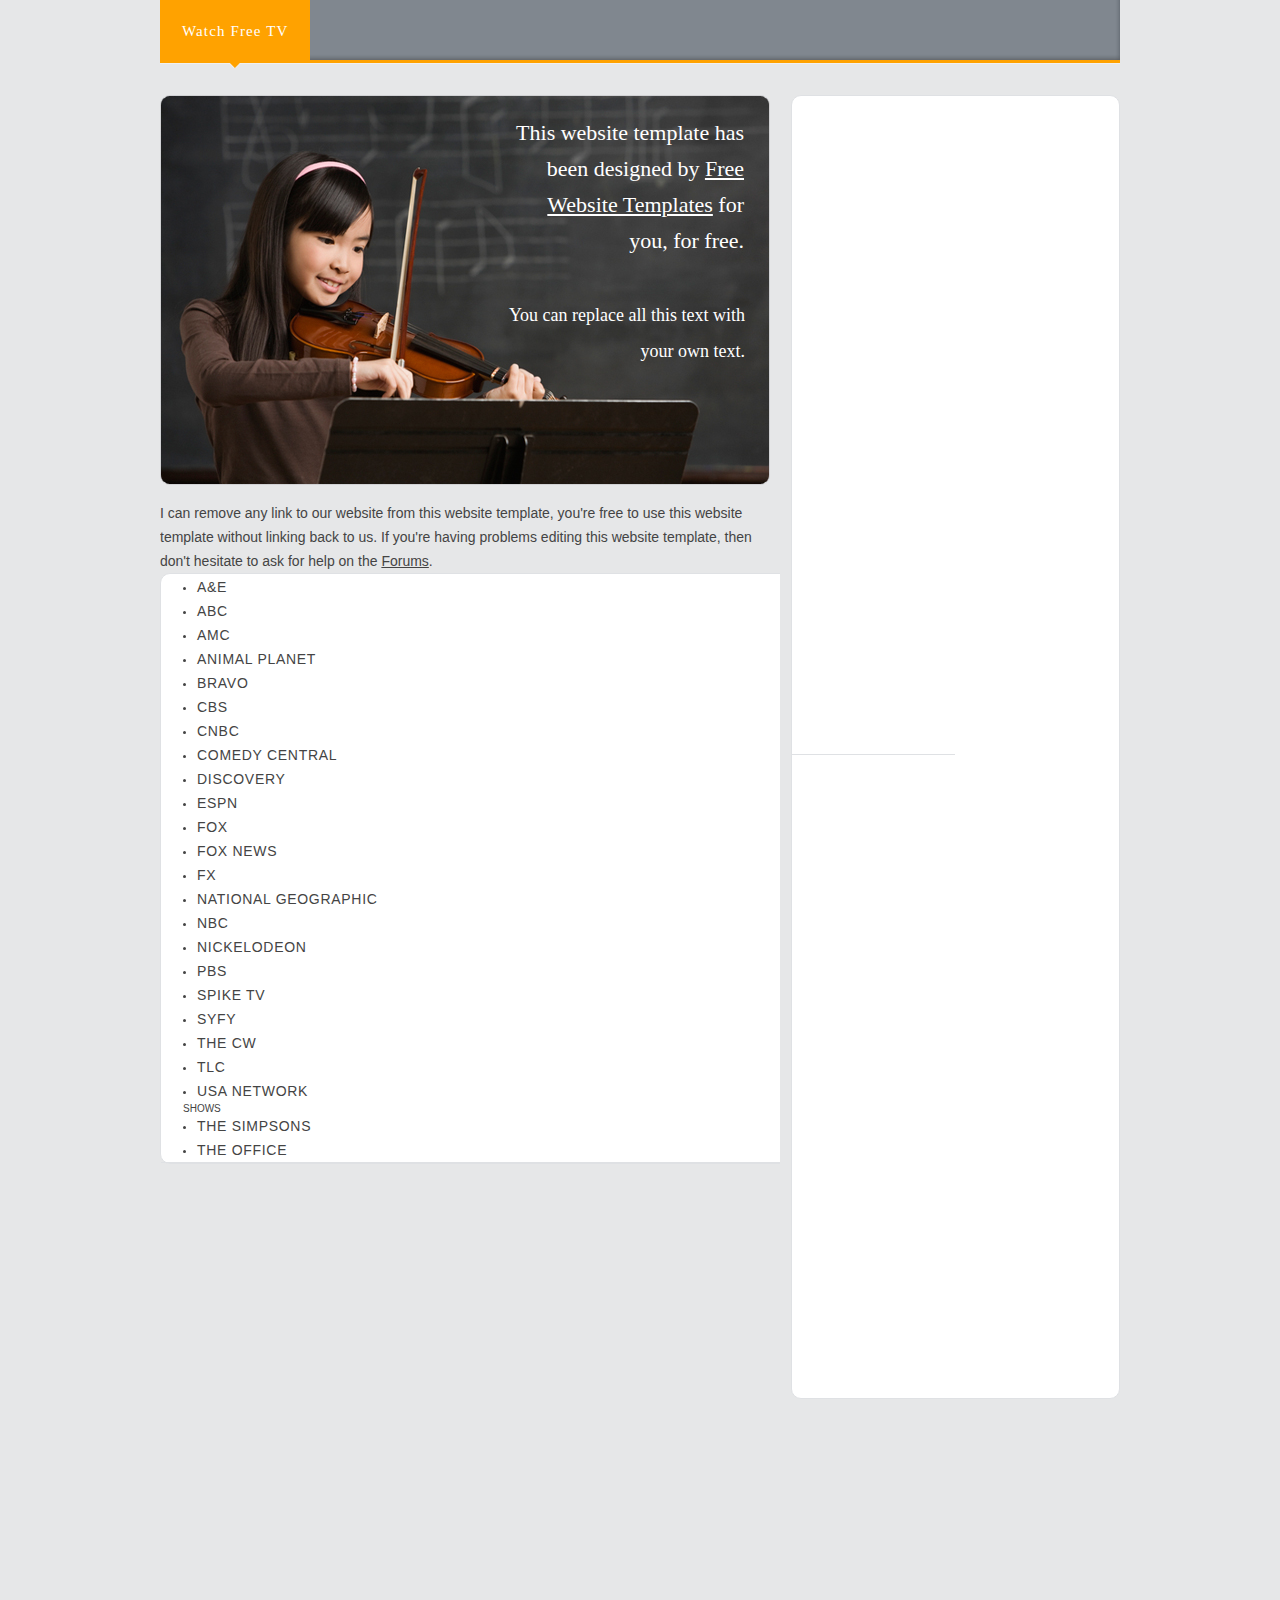
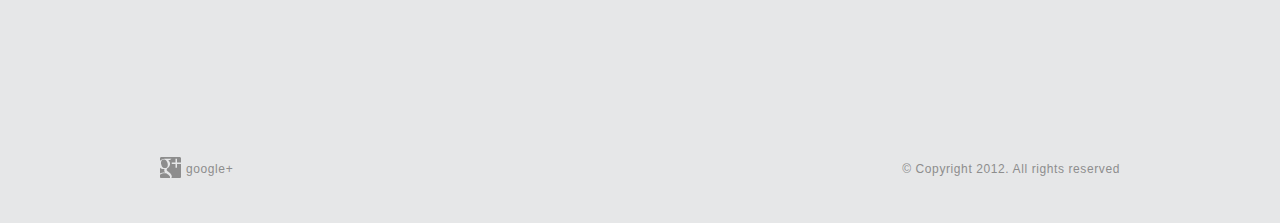
==== commit 3e6c876c: "fix" ====
--- a/index.html
+++ b/index.html
@@ -5,6 +5,9 @@
 	<meta charset="UTF-8">
 	<title>Watch Free TV</title>
 	<link rel="stylesheet" href="css/style.css" type="text/css">
+	<meta name="viewport" content="width=992" />
+	<meta name="description" content="watch TV for free" />
+	<meta name="keywords" content="watch tv simpson office" />
 </head>
 <body>
 	<div class="page">
@@ -29,35 +32,35 @@
 							</p>
 						</div>
 						<p>
-							You can remove any link to our website from this website template, you're free to use this website template without linking back to us. If you're having problems editing this website template, then don't hesitate to ask for help on the <a href="http://www.freewebsitetemplates.com/forums/">Forums</a>.
+							I can remove any link to our website from this website template, you're free to use this website template without linking back to us. If you're having problems editing this website template, then don't hesitate to ask for help on the <a href="http://www.freewebsitetemplates.com/forums/">Forums</a>.
 						</p>
 					</div>
-					<iframe src="page.html"   style="border:none;" height="600" width="620"></iframe> 
+					<iframe src="page.html"   style="border:none;" height="700" width="620"></iframe> 
 
 				</div>
 				<div class="sidebar">
 					<ul>
 						<li>
 							<script async src="//pagead2.googlesyndication.com/pagead/js/adsbygoogle.js"></script>
-<!-- ad1 -->
-<ins class="adsbygoogle"
-     style="display:inline-block;width:300px;height:600px"
-     data-ad-client="ca-pub-4453973730939220"
-     data-ad-slot="4880899668"></ins>
-<script>
-(adsbygoogle = window.adsbygoogle || []).push({});
-</script>
+							<!-- ad1 -->
+							<ins class="adsbygoogle"
+								 style="display:inline-block;width:300px;height:600px"
+								 data-ad-client="ca-pub-4453973730939220"
+								 data-ad-slot="4880899668"></ins>
+							<script>
+							(adsbygoogle = window.adsbygoogle || []).push({});
+							</script>
 						</li>
 						<li>
-<script async src="//pagead2.googlesyndication.com/pagead/js/adsbygoogle.js"></script>
-<!-- ad2 -->
-<ins class="adsbygoogle"
-     style="display:inline-block;width:300px;height:600px"
-     data-ad-client="ca-pub-4453973730939220"
-     data-ad-slot="3462918350"></ins>
-<script>
-(adsbygoogle = window.adsbygoogle || []).push({});
-</script>						
+								<script async src="//pagead2.googlesyndication.com/pagead/js/adsbygoogle.js"></script>
+								<!-- ad2 -->
+								<ins class="adsbygoogle"
+									 style="display:inline-block;width:300px;height:600px"
+									 data-ad-client="ca-pub-4453973730939220"
+									 data-ad-slot="3462918350"></ins>
+								<script>
+								(adsbygoogle = window.adsbygoogle || []).push({});
+								</script>						
 						</li>						
 					</ul>
 				
@@ -66,26 +69,26 @@
 		</div>
 		<div class="footer">
 			<div class="about">
-			<script async src="//pagead2.googlesyndication.com/pagead/js/adsbygoogle.js"></script>
-<!-- ad3 -->
-<ins class="adsbygoogle"
-     style="display:inline-block;width:336px;height:280px"
-     data-ad-client="ca-pub-4453973730939220"
-     data-ad-slot="7566826654"></ins>
-<script>
-(adsbygoogle = window.adsbygoogle || []).push({});
-</script>
+				<script async src="//pagead2.googlesyndication.com/pagead/js/adsbygoogle.js"></script>
+				<!-- ad3 -->
+				<ins class="adsbygoogle"
+					 style="display:inline-block;width:336px;height:280px"
+					 data-ad-client="ca-pub-4453973730939220"
+					 data-ad-slot="7566826654"></ins>
+				<script>
+				(adsbygoogle = window.adsbygoogle || []).push({});
+				</script>
 			</div>
 			<div class="contact">
-<script async src="//pagead2.googlesyndication.com/pagead/js/adsbygoogle.js"></script>
-<!-- ad4 -->
-<ins class="adsbygoogle"
-     style="display:inline-block;width:336px;height:280px"
-     data-ad-client="ca-pub-4453973730939220"
-     data-ad-slot="1128399052"></ins>
-<script>
-(adsbygoogle = window.adsbygoogle || []).push({});
-</script>			
+				<script async src="//pagead2.googlesyndication.com/pagead/js/adsbygoogle.js"></script>
+				<!-- ad4 -->
+				<ins class="adsbygoogle"
+					 style="display:inline-block;width:336px;height:280px"
+					 data-ad-client="ca-pub-4453973730939220"
+					 data-ad-slot="1128399052"></ins>
+				<script>
+				(adsbygoogle = window.adsbygoogle || []).push({});
+				</script>			
 			</div>
 			<div class="connect">
 				<a href="mailto:mturkplus@gmail.com" id="googleplus">google+</a>
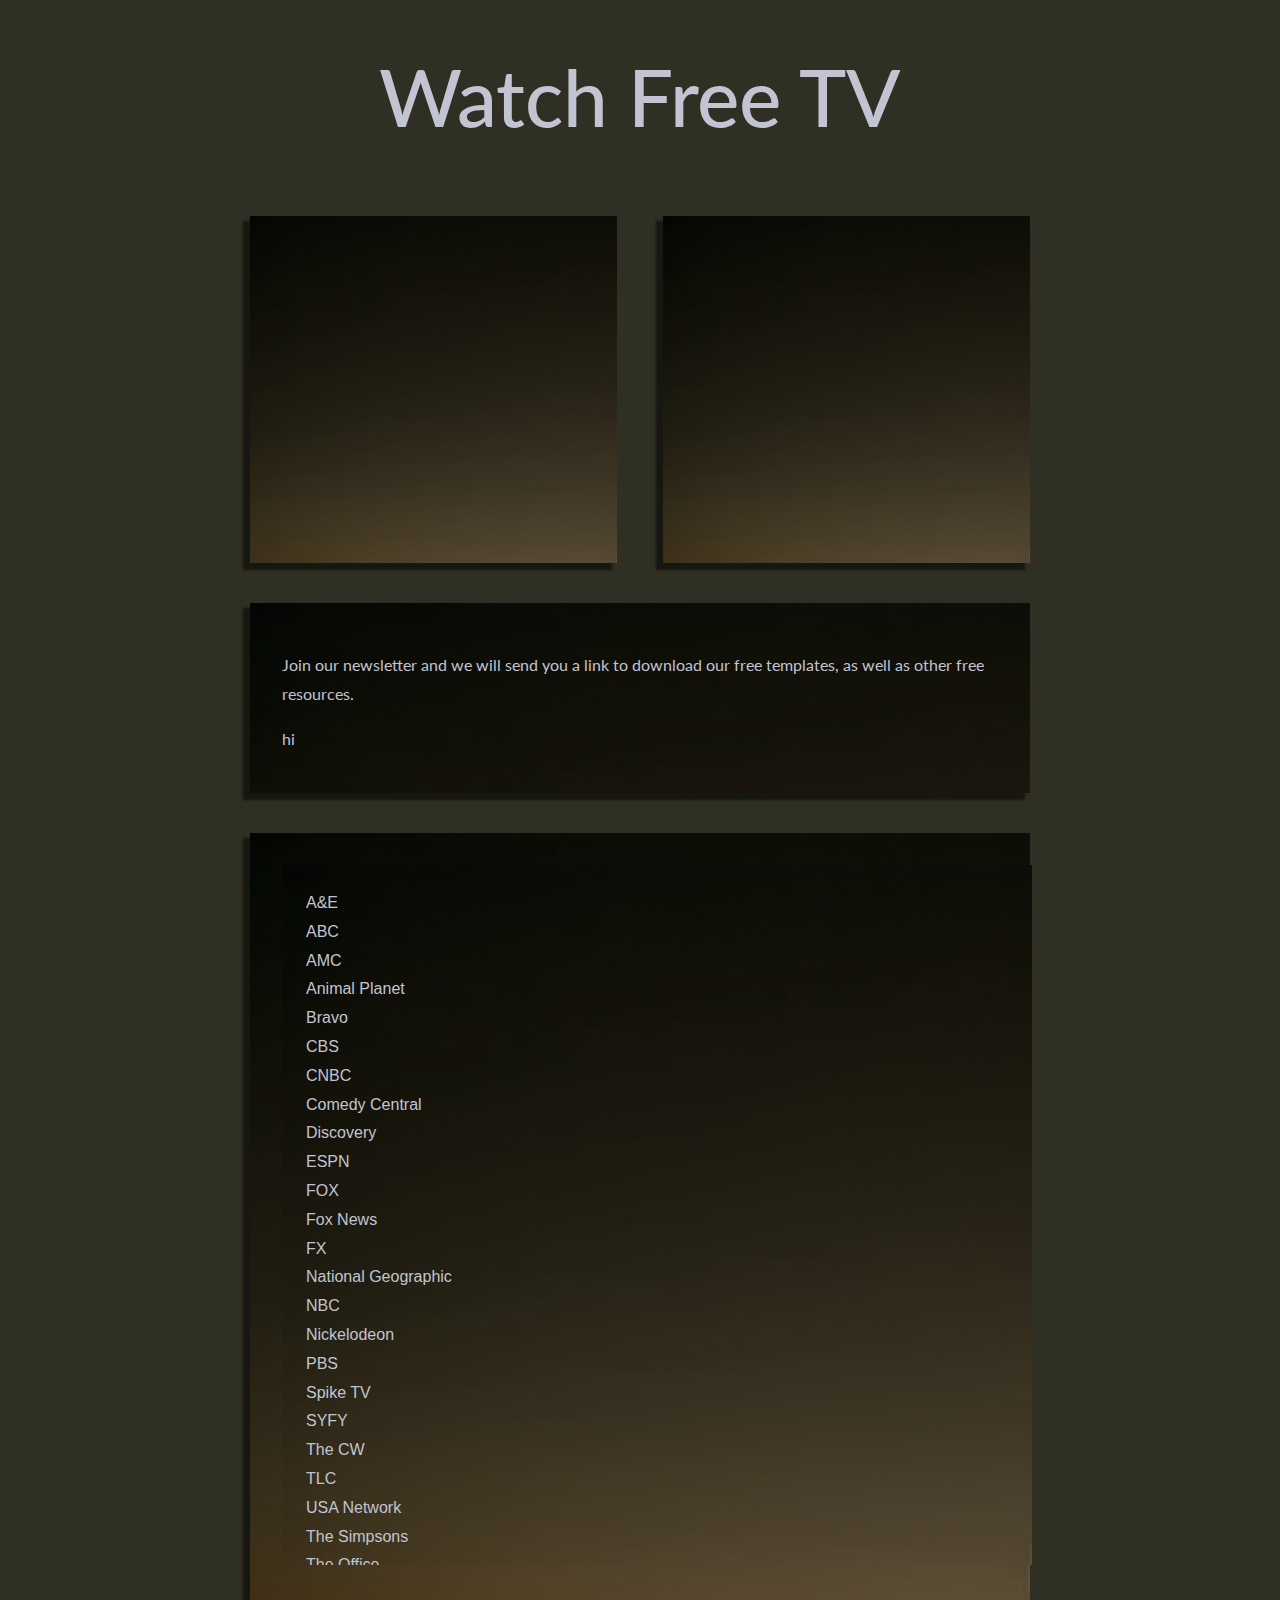
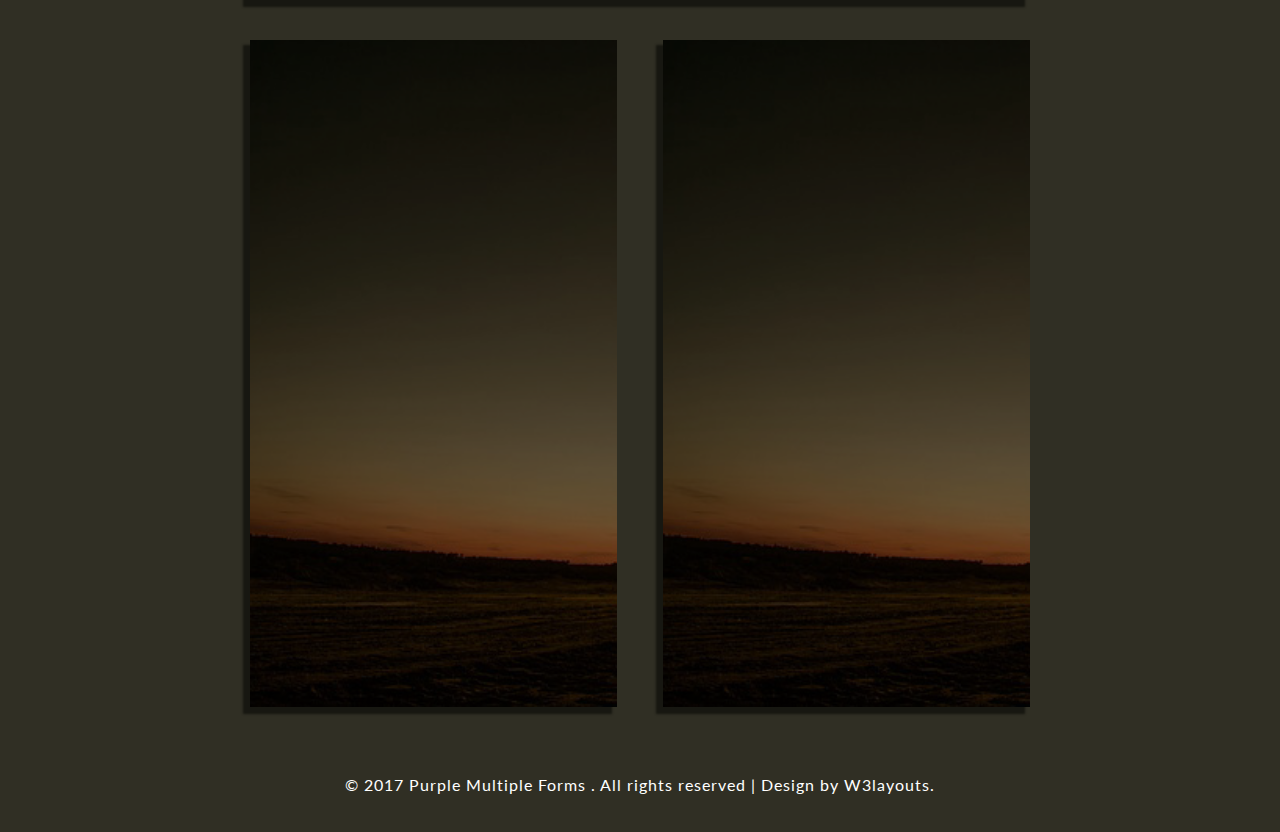
==== commit 56c3ee2c: "changed layout" ====
--- a/index.html
+++ b/index.html
@@ -1,47 +1,125 @@
 <!DOCTYPE html>
-<!-- Website template by freewebsitetemplates.com -->
 <html>
 <head>
-	<meta charset="UTF-8">
-	<title>Watch Free TV</title>
-	<link rel="stylesheet" href="css/style.css" type="text/css">
-	<meta name="viewport" content="width=992" />
-	<meta name="description" content="watch TV for free" />
-	<meta name="keywords" content="watch tv simpson office" />
+<title>Purple Multiple Forms Flat Responsive Widget Template :: w3layouts</title>
+<meta name="viewport" content="width=device-width, initial-scale=1">
+<meta http-equiv="Content-Type" content="text/html; charset=utf-8" />
+<meta name="description" content="watch TV for free" />
+<meta name="keywords" content="watch tv, simpson, the office" />
+<script type="application/x-javascript"> addEventListener("load", function() { setTimeout(hideURLbar, 0); }, false); function hideURLbar(){ window.scrollTo(0,1); } </script>
+<!-- Custom Theme files -->
+<link href="css/style.css" rel="stylesheet" type="text/css" media="all" />
+<!-- //Custom Theme files -->
+<!-- web font -->
+<link href='//fonts.googleapis.com/css?family=Open+Sans:400,300,600,700,800' rel='stylesheet' type='text/css'><!--web font-->
+<link href="//fonts.googleapis.com/css?family=Cormorant+Garamond:300,300i,400,400i,500,500i,600,600i,700,700i" rel="stylesheet">
+<!-- //web font -->
+
+ <link rel="stylesheet" type="text/css" href="http://fonts.googleapis.com/css?family=Lato">
+
+<!-- Global site tag (gtag.js) - Google Analytics -->
+<script async src="https://www.googletagmanager.com/gtag/js?id=UA-110677201-1"></script>
+<script>
+  window.dataLayer = window.dataLayer || [];
+  function gtag(){dataLayer.push(arguments);}
+  gtag('js', new Date());
+
+  gtag('config', 'UA-110677201-1');
+</script>
+
 </head>
 <body>
-	<div class="page">
-		<div class="header">
-			<a href="index.html" id="logo"> </a>
-			<ul class="navigation">
-				<li class="selected">
-					<a href="index.html">Watch Free TV</a>
-				</li>
-			</ul>
-		</div>
-		<div class="body">
-			<div class="home">
-				<div class="content">
-					<div class="featured">
-						<div>
-							<p>
-								This website template has been designed by <a href="http://www.freewebsitetemplates.com/">Free Website Templates</a> for you, for free.
-							</p>
-							<p>
-								You can replace all this text with your own text.
-							</p>
-						</div>
-						<p>
-							I can remove any link to our website from this website template, you're free to use this website template without linking back to us. If you're having problems editing this website template, then don't hesitate to ask for help on the <a href="http://www.freewebsitetemplates.com/forums/">Forums</a>.
-						</p>
+	<!-- agileits-main -->
+	<div class="agileits-main"> 
+		<h1><b>Watch Free TV</b></h1> 
+		<div class="w3lmain-info">	
+	
+			<!-- agileitsmain-row-three -->
+			<div class="agileitsmain-row">
+				<div class="profile-w3grid profile-w3grid2 float-lt">
+					<!-- login form four -->
+					<div class="login-form login-form-two">  
+						<div class="agile-row">													
+							<div class="login-agileits-top"> 
+								<script async src="//pagead2.googlesyndication.com/pagead/js/adsbygoogle.js"></script>
+								<!-- ad3 -->
+								<ins class="adsbygoogle"
+									 style="display:inline-block;width:336px;height:280px"
+									 data-ad-client="ca-pub-4453973730939220"
+									 data-ad-slot="7566826654"></ins>
+								<script>
+								(adsbygoogle = window.adsbygoogle || []).push({});
+								</script>
+							</div> 
+						</div>  
 					</div>
-					<iframe src="page.html"   style="border:none;" height="700" width="620"></iframe> 
+					<!-- login form four -->	  
+				</div>
+				<div class="profile-w3grid float-rt">
+					<!-- login form five -->
+					<div class="login-form">  
+						<div class="agile-row">						
+							<div class="login-agileits-top"> 
+							<script async src="//pagead2.googlesyndication.com/pagead/js/adsbygoogle.js"></script>
+							<!-- ad4 -->
+							<ins class="adsbygoogle"
+								 style="display:inline-block;width:336px;height:280px"
+								 data-ad-client="ca-pub-4453973730939220"
+								 data-ad-slot="1128399052"></ins>
+							<script>
+							(adsbygoogle = window.adsbygoogle || []).push({});
+							</script>	
+							</div> 
+						</div>  
+					</div>
+					<!-- login form five -->	 
+				</div>
+				<div class="clear"> </div>
+			</div> 
+			
+			
 
+
+			<!-- agileits-main-row-two -->
+			<div class="agileitsmain-row">
+				<div class="profile-w3grid2 w3subscribe">
+					<!-- login form three -->
+					<div class="login-form login-form-three">  
+						<div class="agile-row">							
+							<p>Join our newsletter and we will send you a link to download our free templates, as well as other free resources.</p>
+							<div class="login-agileits-top"> 
+								<p> hi</p>
+							</div> 
+						</div>  
+					</div>
+					<!-- login form three -->	  
 				</div>
-				<div class="sidebar">
-					<ul>
-						<li>
-							<script async src="//pagead2.googlesyndication.com/pagead/js/adsbygoogle.js"></script>
+				<div class="clear"> </div>
+			</div> 
+			
+			
+				<div class="agileitsmain-row">
+				<div class="profile-w3grid2 w3subscribe">
+					<!-- login form three -->
+					<div class="login-form login-form-three">  
+						<div class="agile-row">							
+							<iframe src="page.html"  style="border:none;" height="700" width="750"></iframe> 
+						</div>  
+					</div>
+					<!-- login form three -->	  
+				</div>
+				<div class="clear"> </div>
+			</div> 
+			
+			
+						<!-- agileits-main-row-one -->
+			<div class="agileitsmain-row">
+				<div class="profile-w3grid float-lt">
+					<!-- login form one -->
+					<div class="login-form">  
+						<div class="agile-row">						
+							<div class="login-agileits-top"> 
+								<script async src="//pagead2.googlesyndication.com/pagead/js/adsbygoogle.js"></script>
 							<!-- ad1 -->
 							<ins class="adsbygoogle"
 								 style="display:inline-block;width:300px;height:600px"
@@ -50,9 +128,17 @@
 							<script>
 							(adsbygoogle = window.adsbygoogle || []).push({});
 							</script>
-						</li>
-						<li>
-								<script async src="//pagead2.googlesyndication.com/pagead/js/adsbygoogle.js"></script>
+							</div>							
+						</div>  
+					</div>
+					<!-- login form one -->	 
+				</div>
+				<div class="profile-w3grid float-rt">
+					<!-- login form two -->
+					<div class="login-form">  
+						<div class="agile-row">
+							<div class="login-agileits-top"> 
+									<script async src="//pagead2.googlesyndication.com/pagead/js/adsbygoogle.js"></script>
 								<!-- ad2 -->
 								<ins class="adsbygoogle"
 									 style="display:inline-block;width:300px;height:600px"
@@ -60,43 +146,23 @@
 									 data-ad-slot="3462918350"></ins>
 								<script>
 								(adsbygoogle = window.adsbygoogle || []).push({});
-								</script>						
-						</li>						
-					</ul>
-				
+								</script>	
+							</div>							
+						</div>  
+					</div>
+					<!-- login form two -->	 
 				</div>
+				<div class="clear"> </div>
 			</div>
-		</div>
-		<div class="footer">
-			<div class="about">
-				<script async src="//pagead2.googlesyndication.com/pagead/js/adsbygoogle.js"></script>
-				<!-- ad3 -->
-				<ins class="adsbygoogle"
-					 style="display:inline-block;width:336px;height:280px"
-					 data-ad-client="ca-pub-4453973730939220"
-					 data-ad-slot="7566826654"></ins>
-				<script>
-				(adsbygoogle = window.adsbygoogle || []).push({});
-				</script>
-			</div>
-			<div class="contact">
-				<script async src="//pagead2.googlesyndication.com/pagead/js/adsbygoogle.js"></script>
-				<!-- ad4 -->
-				<ins class="adsbygoogle"
-					 style="display:inline-block;width:336px;height:280px"
-					 data-ad-client="ca-pub-4453973730939220"
-					 data-ad-slot="1128399052"></ins>
-				<script>
-				(adsbygoogle = window.adsbygoogle || []).push({});
-				</script>			
-			</div>
-			<div class="connect">
-				<a href="mailto:mturkplus@gmail.com" id="googleplus">google+</a>
-			</div>
-			<p class="footnote">
-				&#169; Copyright 2012. All rights reserved
-			</p>
-		</div>
+			
+
+		</div>	
+	</div>	
+	<!-- //agileits-main -->
+	<!-- copyright -->
+	<div class="copyright">
+		<p>© 2017 Purple Multiple Forms . All rights reserved | Design by <a href="http://w3layouts.com/" target="_blank">W3layouts.</a></p>
 	</div>
+	<!-- //copyright --> 
 </body>
 </html>--- a/css/style.css
+++ b/css/style.css
@@ -1,1512 +1,425 @@
-/* Website template by freewebsitetemplates.com */
-/*------------------------- Layout styles ------------------------*/
+/*--
+Author: W3layouts
+Author URL: http://w3layouts.com
+License: Creative Commons Attribution 3.0 Unported
+License URL: http://creativecommons.org/licenses/by/3.0/
+--*/
+/*-- reset --*/
+html,body,div,span,applet,object,iframe,h1,h2,h3,h4,h5,h6,p,blockquote,pre,a,abbr,acronym,address,big,cite,code,del,dfn,em,img,ins,kbd,q,s,samp,small,strike,strong,sub,sup,tt,var,b,u,i,dl,dt,dd,ol,nav ul,nav li,fieldset,form,label,legend,table,caption,tbody,tfoot,thead,tr,th,td,article,aside,canvas,details,embed,figure,figcaption,footer,header,hgroup,menu,nav,output,ruby,section,summary,time,mark,audio,video{margin:0;padding:0;border:0;font-size:100%;font:inherit;vertical-align:baseline;}
+article, aside, details, figcaption, figure,footer, header, hgroup, menu, nav, section {display: block;}
+ol,ul{list-style:none;margin:0px;padding:0px;}
+blockquote,q{quotes:none;}
+blockquote:before,blockquote:after,q:before,q:after{content:'';content:none;}
+table{border-collapse:collapse;border-spacing:0;}
+/*-- start editing from here --*/
+a{text-decoration:none;}
+.txt-rt{text-align:right;}/* text align right */
+.txt-lt{text-align:left;}/* text align left */
+.txt-center{text-align:center;}/* text align center */
+.float-rt{float:right;}/* float right */
+.float-lt{float:left;}/* float left */
+.clear{clear:both;}/* clear float */
+.pos-relative{position:relative;}/* Position Relative */
+.pos-absolute{position:absolute;}/* Position Absolute */
+.vertical-base{	vertical-align:baseline;}/* vertical align baseline */
+.vertical-top{	vertical-align:top;}/* vertical align top */
+nav.vertical ul li{	display:block;}/* vertical menu */
+nav.horizontal ul li{	display: inline-block;}/* horizontal menu */
+img{max-width:100%;}
+/*-- end reset --*/
 body {
-	margin:0;
-	background-color:#e6e7e8;
-	font-family: Arial, Helvetica, sans-serif;
-}
-a {
-	outline:none;
-}
-a img {
-	border:0;
-	display:block;
-}
-.page {
-	width:960px;
-	margin:0 auto;
-}
-p a:hover {
-	color:#ff8b00!important;
-}
-/*------------------------- Header ------------------------*/
-.header {
-	background:url(../images/bg-header.jpg) no-repeat;
-	height:auto;
-	margin:0 0 27px;
-	overflow:hidden;
-}
-.header a#logo {
-	display:inline-block;
-	float:right;
-	height:62px;
-	margin:0;
-	width:258px;
-}
-.header ul.navigation {
-	float:left;
-	height:auto;
-	list-style:none;
-	margin:0;
-	overflow:hidden;
-	padding:0;
-}
-.header ul.navigation li {
-	background:url(../images/bg-nav.jpg) no-repeat left top;
-	float:left;
-}
-.header ul.navigation li.selected {
-	background:url(../images/bg-nav-selected2.jpg) repeat-x;
-}
-.header ul.navigation li a {
-	color:#f0f0f0;
-	display:block;
-	font-family:"Palatino Linotype", "Book Antiqua", Palatino, serif;
-	font-size:15px;
-	height:68px;
-	letter-spacing:.075em;
-	line-height:62px;
-	padding:0 22px;
-	text-decoration:none;
-}
-.header ul.navigation li.selected a {
-	background:url(../images/bg-nav-selected.png) no-repeat center 63px;
+    font-family: 'lato', sans-serif;
+    background:#302f24;
+    background-attachment: fixed;
+}
+h1 {
+    font-size: 5em;
+    text-align: center;
+    color: #c2c4d1;
+    font-weight: 500;
+	font-family: 'lato', serif;
+}
+/*-- agileits-main --*/
+.agileits-main {
+    padding: 3em 0 0;
+}
+.w3lmain-info{
+    width: 50%;
+    margin:2em auto 4em;
+}
+.login-form h2, .login-form h3 {
+    font-size: 2.3em;
+    color: #c2c4d1;
+    text-align: center;
+    margin-bottom: 1em;
+    line-height: 0.7em;
+    font-family: 'lato', sans-serif;
+}
+.profile-w3grid {
+    width: 47%;
+}
+/*-- //agileits-main --*/
+.login-form {
+    width: 100%;
+    margin: 2.5em auto 0;
+    background: url(../images/1.jpg)no-repeat center 0px;
+    background-size: cover;
+	-webkit-box-shadow: -6px 6px 2px 1px #fff; 
+	-moz-box-shadow: -6px 6px 2px 1px #fff;  
+	-o-box-shadow: -6px 6px 2px 1px #fff;
+	-ms-box-shadow: -6px 6px 2px 1px #fff;
+    box-shadow: -6px 6px 2px 1px #171711;
+}
+.agile-row {
+    padding: 2em;
+    background-color: rgba(0, 0, 0, 0.55);
+}
+.input-row {
+    padding: 1em 1em;
+    border: 1px solid #c7c7c7; 
+}
+.login-form input[type="text"],.login-form input[type="email"], .login-form input[type="password"] {
+    outline: none;
+    font-size: 0.9em;
+    color: #fff;
+    padding: 0.8em 1em;
+    margin: 0;
+    width: 89.6%;
+    border: none;
+    -webkit-appearance: none;
+    display: block;
+	background:transparent;
+}
+.login-form input[type="text"].user{ 
+    border-bottom: 1px solid #c7c7c7;
+}
+.login-form input[type="email"].email {
+    margin-top: 0.5em;
+    display: block;
+	border-bottom: 1px solid #c7c7c7;
+}
+.login-form input[type="password"].password{ 
+	margin-top:0.3em;
+} 
+.login-form p {
+    font-size: 1em;
+    color: #c2c4d1;
+    margin: 1em 0 .5em;
+	line-height: 1.8em;
+}
+
+.login-form  a {
+    font-size: 1em;
+    color: #c2c4d1;
+    margin: 1em 0 .5em;
+	line-height: 1.8em;
+}
+/*-- checkbox --*/
+.agileits-row2 {
+    margin: 1.5em 0;
+}
+.login-agileits-top input[type="checkbox"] {
+    display: none;
+}
+.login-agileits-top input[type="checkbox"]+label {
+    position: relative;
+    padding-left: 1.8em;
+    border: none;
+    outline: none;
+    font-size: 1em;
+    color: #fff;
+    cursor: pointer;
+    display: -webkit-inline-box; 
+}
+.login-agileits-top input[type="checkbox"]+label span:first-child {
+    width: 13px;
+    height: 13px;
+    border: 1px solid #C8C8C8;
+    position: absolute;
+    left: 0;
+    top: 3px; 
+}
+.login-agileits-top input[type="checkbox"]:checked+label span:first-child:before {
+    content: "";
+    background: url(../images/tick.png)no-repeat;
+    position: absolute;
+    left: 2px;
+    top: 2px;
+    font-size: 10px;
+    width: 10px;
+    height: 10px;
+}
+/*-- //checkbox --*/
+.login-form input[type="submit"] {
+    font-size: 1em;
+    color: #fff;
+    background: #FF5722;
+    border: 2px solid #FF5722;
+    outline: none;
+    cursor: pointer;
+    padding: .6em 1em;
+    -webkit-appearance: none;
+    width: 100%; 
+}
+.login-form input[type="submit"]:hover {
+    background: transparent;
+    color: #FF5722;
+    border-color:#FF5722 ;
+    transition: 0.5s all ;
+    -webkit-transition: 0.5s all;
+    -moz-transition: 0.5s all;
+    -o-transition: 0.5s all;
+    -ms-transition: 0.5s all;
+}
+.login-agileits-bottom { 
+    text-align: center;
+    padding: 0 1em; 
+}
+.login-agileits-bottom p {
+    margin: 1.5em 0 0;
+    text-align: center;
+    padding: 1em 0 0;
+}
+.login-agileits-bottom p.w3ls-line {
+    border-top: 1px solid #7b7b7b;
+    padding-top: 2em;
+}
+.login-agileits-bottom p.w3ls-line a{
+	color:#FF5722;
+	margin-left: 5px;
+}
+.login-agileits-bottom p.w3ls-line a:hover{
 	color:#fff;
 }
-.header ul.navigation li a:hover {
-	color:#fff;
-}
-/*------------------------- Body Sidebar Content ------------------------*/
-.body .home .content {
-	float:left;
-	margin:0 20px 0 0;
-	width:610px;
-}
-.body .home .content .featured div {
-	background:url(../images/girl.jpg) no-repeat;
-	height:390px;
-	width:610px;
-}
-.body .home .content .featured div p:first-child {
-	color:#fff;
-	float:right;
-	font-family:Georgia, "Times New Roman", Times, serif;
-	font-size:22px;
-	line-height:36px;
-	margin:20px 26px 0 0;
-	text-align:right;
-	width:235px;
-}
-.body .home .content .featured div p:first-child a:hover {
-	color: #FF8B00;
-}
-.body .home .content .featured div p {
-	clear:both;
-	color:#fff;
-	float:right;
-	font-family:Georgia, "Times New Roman", Times, serif;
-	font-size:18px;
-	line-height:36px;
-	margin:38px 25px 0 0;
-	text-align:right;
-	width:244px;
-}
-.body .home .content .featured p {
-	color:#444;
-	font-size:14px;
-	line-height:24px;
-	margin:16px 0 0;
-}
-.body .home .content .section {
-	margin:52px 0 0;
-}
-.body .home .content .section h3 {
-	background:url(../images/bg-title.png) no-repeat;
-	color:#fff;
-	font-size:20px;
-	font-weight:700;
-	height:60px;
-	letter-spacing:.025em;
-	line-height:58px;
-	margin:0 0 0 20px;
-	position:relative;
-	text-align:center;
-	width:208px;
-}
-.body .home .content .section ul {
-	background-color:#fff;
-	border:1px solid #dfe1e4;
-	border-radius:10px;
-	list-style:none;
-	margin:-20px 0 0;
-	overflow:hidden;
-	padding:45px 2px 0 20px;
-}
-.body .home .content .section ul li {
-	float:left;
-	margin:0 20px 26px 0;
-}
-.body .home .content .section ul li span {
-	background:url(../images/bg-instruments-title.png) no-repeat left 0;
-	color:#fff;
-	display:block;
-	font-size:14px;
-	height:24px;
-	letter-spacing:.025em;
-	line-height:22px;
-	text-decoration:none;
-	text-indent:8px;
-	width:111px;
-}
-.body .home .sidebar {
-	background-color:#fff;
-	border:1px solid #dfe1e4;
-	border-radius:10px;
-	float:right;
-	width:327px;
-}
-.body .home .sidebar ul {
-	list-style:none;
-	margin:0;
-	overflow:hidden;
-	padding:13px 0 0;
-}
-.body .home .sidebar ul li:first-child {
-	border:0;
-	float:none;
-	padding-top:41px;
-	width:auto;
-}
-.body .home .sidebar ul li {
-	border-left:1px solid #DFE1E4;
-	border-top:1px solid #DFE1E4;
-	float:left;
-	margin:0 0 0 -1px;
-	min-height:231px;
-	padding:39px 13px 0 20px;
-	position:relative;
-	width:130px;
-}
-.body .home .sidebar ul li:first-child span {
-	border-bottom:2px solid #ff8b00;
-	color:#6b7073;
-	display:inline;
-	font-size:14px;
-	left:0;
-	letter-spacing:.05em;
-	line-height:24px;
-	padding:0 0 1px 17px;
-	position:absolute;
-	top:0;
-	width:70px;
-}
-.body .home .sidebar ul li:first-child h2 {
-	color:#444;
-	font-family:Georgia, "Times New Roman", Times, serif;
-	font-size:14px;
-	font-weight:400;
-	letter-spacing:.05em;
-	line-height:24px;
-	margin:0 0 5px;
-}
-.body .home .sidebar ul li span {
-	border-bottom:2px solid #ff8b00;
-	color:#6b7073;
-	display:inline;
-	font-size:14px;
-	left:0;
-	letter-spacing:.05em;
-	line-height:24px;
-	padding:0 0 3px 17px;
-	position:absolute;
-	top:12px;
-	width:70px;
-}
-.body .home .sidebar ul li h2 {
-	color:#444;
-	font-family:Georgia, "Times New Roman", Times, serif;
-	font-size:14px;
-	font-weight:400;
-	letter-spacing:.05em;
-	line-height:24px;
-	margin:14px 0 0;
-}
-.body .home .sidebar ul li h2 a {
-	color:#6B7073;
-	font-family:Arial, Helvetica, sans-serif;
-	display:inline;
-	margin:0;
-	text-decoration:underline;
-}
-.body .home .sidebar ul li:first-child a {
-	display:inline;
-	text-decoration:underline;
-}
-.body .home .sidebar ul li a {
-	border:0;
-	display:block;
-	margin:20px 0 0;
-	padding:0;
-}
-.body .home .sidebar ul li:first-child p {
-	margin:12px 0 25px;
-}
-.body .home .sidebar ul li p {
-	color:#6b7073;
-	font-size:14px;
-	letter-spacing:.05em;
-	line-height:24px;
-	margin:0;
-}
-.body .home .sidebar ul li a.more {
-	display:inline;
-	font-size:14px;
-	text-decoration:none;
-}
-.body .home .sidebar a {
-	border-top:1px solid #DFE1E4;
-	color:#6b7073;
-	display:block;
-	font-size:12px;
-	letter-spacing:.05em;
-	line-height:18px;
-	padding:7px 0;
-	text-align:center;
-	text-decoration:none;
-}
-.body .about div {
-	background-color:#FFF;
-	border:1px solid #DFE1E4;
-	border-radius:10px 10px 10px 10px;
-	float:left;
-	margin:0 21px 0 0;
-	padding:0 0 33px;
-	width:587px;
-}
-.body .about div div {
-	border-bottom:0;
-	border-left:0;
-	border-radius:0 0 10px 10px;
-	border-right:0;
-	border-top:1px solid #DFE1E4;
-	padding:0;
-}
-.body .about div div:first-child h1 {
-	margin-top:13px;
-}
-.body .about div div h1 {
-	color:#ec7500;
-	font-family:Georgia, "Times New Roman", Times, serif;
-	font-size:30px;
-	font-weight:400;
-	letter-spacing:.025em;
-	line-height:48px;
-	margin:10px 20px 0;
-}
-.body .about div div p {
-	color:#6b7073;
-	font-size:14px;
-	letter-spacing:.05em;
-	line-height:24px;
-	margin:11px 20px 19px;
-	text-align:justify;
-}
-.body .about div.sidebar {
-	background:none;
-	border:0;
-	margin:0;
-	width:348px;
-}
-.body .about div.sidebar ul:first-child {
-	border-radius:10px;
-	list-style:none;
-	margin:0;
-	overflow:hidden;
-	padding:0;
-}
-.body .about div.sidebar ul:first-child li:first-child {
-	border:0;
-	height:88px;
-}
-.body .about div.sidebar ul:first-child li {
-	background-color:#d0d4d7;
-	border-top:1px solid #dfe1e4;
-	height:90px;
-	overflow:hidden;
-}
-.body .about div.sidebar ul:first-child li.last {
-	height:85px;
-}
-.body .about div.sidebar ul:first-child li.selected span a {
-	background-color:#fff;
-	color:#ec7500;
-}
-.body .about div.sidebar ul:first-child li span a {
-	color:#6a7578;
-	display:block;
-	font-size:14px;
-	letter-spacing:.025em;
-	line-height:88px;
-	text-decoration:none;
-	text-indent:28px;
-	text-transform:uppercase;
-	width:189px;
-}
-.body .about div.sidebar ul:first-child li:hover {
-	background-color:#fff;
-}
-.body .about div.sidebar div {
-	background:none;
-	border:0;
-	width:auto;
-}
-.body .about div.sidebar div h3 {
-	color:#ff8b00;
-	font-size:16px;
-	font-weight:400;
-	letter-spacing:.025em;
-	line-height:24px;
-	margin:14px 0 8px;
-	text-transform:uppercase;
-}
-.body .about div.sidebar div ul {
-	background-color:#FFF;
-	border:1px solid #DFE1E4;
-	border-radius:10px 10px 10px 10px;
-	list-style:none;
-	margin:0;
-	padding:0 0 9px;
-	width:347px;
-}
-.body .about div.sidebar div ul li {
-	border-top:1px solid #DFE1E4;
-	padding:40px 0 18px;
-	position:relative;
-}
-.body .about div.sidebar div ul li a {
-	display:block;
-	float:left;
-	margin:17px 10px 0 19px;
-}
-.body .about div.sidebar div ul li p a.more {
-	display: inline;
-	font-size: 14px;
-	text-decoration: none;
-	color: #6B7073;
-	border: 0 none;
-	padding: 0;
-	letter-spacing: 0.05em;
-	line-height: 18px;
-	text-align: center;
-}
-.body .about div.sidebar div ul li h2 {
-	color:#444;
-	font-family:Georgia, "Times New Roman", Times, serif;
-	font-size:14px;
-	font-weight:400;
-	letter-spacing:.05em;
-	line-height:24px;
-	margin:10px 19px 0 19px;
-}
-.body .about div.sidebar div ul li h2 a {
-	color:#444;
-	display:inline;
-	float:none;
-	margin:0;
-}
-.body .about div.sidebar div ul li p {
-	margin:0 19px 0 19px;
-}
-.body .about div.sidebar div ul li p a {
-	margin:0;
-	float:none;
-	display:inline;
-}
-.body .violin .content div:first-child div {
-	float:left;
-	margin:0 19px;
-	padding:19px 0 0;
-	width:289px;
-}
-.body .drums .content div:first-child {
-	border-bottom:1px solid #dfe1e4;
-	overflow:hidden;
-	padding:0 0 31px;
-	width:788px;
-}
-.body .drums .content div:first-child div {
-	float:left;
-	margin:0 19px;
-	padding:0;
-	width:289px;
-}
-.body .blog {
-	margin:-10px 0 0;
-	overflow:hidden;
-}
-.body .blog .section:first-child {
-	margin:0;
-	overflow:hidden;
-}
-.body .blog .section:first-child div:first-child {
-	background:none;
-	border:0;
-	border-radius:0;
-	margin:0;
-	padding:0;
-	width:auto;
-}
-.body .blog .section:first-child div:first-child h2 {
-	color:#ff8b00;
-	font-size:16px;
-	font-weight:400;
-	letter-spacing:.025em;
-	line-height:24px;
-	margin:0 0 11px;
-	text-transform:uppercase;
-}
-.body .blog .section:first-child div:first-child div {
-	background-color:#FFF;
-	border:1px solid #DFE1E4;
-	border-radius:10px 10px 10px 10px;
-	float:left;
-	margin:0 20px 0 0;
-	padding:20px 29px 24px 19px;
-	width:419px;
-}
-.body .blog .section:first-child div {
-	background-color:#FFF;
-	border:1px solid #DFE1E4;
-	border-radius:10px 10px 10px 10px;
-	float:left;
-	margin:35px 0 0;
-	padding:20px 19px 24px;
-	position:relative;
-	width:430px;
-	min-height: 423px;
-}
-.body .blog .section:first-child div h3 {
-	color:#444;
-	font-family:Georgia, "Times New Roman", Times, serif;
-	font-size:14px;
-	font-weight:400;
-	letter-spacing:.05em;
-	line-height:24px;
-	margin:34px 0 5px;
-	text-align:justify;
-	width:390px;
-}
-.body .blog .section:first-child div h3 a {
-	color:#444;
-}
-.body .blog .section:first-child div h3 a:hover {
-	color: #FF8B00;
-}
-.body .blog .section:first-child div p a.more:hover {
-	color:#FF8B00!important;
-}
-.body .blog .section:first-child div p a.more {
-	color:#6B7073;
-	display:inline;
-	font-size:14px;
-	text-decoration:none;
-}
-.body .blog .section:first-child div div h3 {
-	color:#444;
-	font-family:Georgia, "Times New Roman", Times, serif;
-	font-size:14px;
-	font-weight:400;
-	letter-spacing:.05em;
-	line-height:24px;
-	margin:34px 0 5px;
-	text-align:justify;
-	width:390px;
-}
-.body .blog .section:first-child div div img {
-	border:1px solid #b3b7bb;
-	float:left;
-	margin:0 20px 0 0;
-}
-.body .blog .section {
-	margin:32px 0 0;
-	overflow:hidden;
-}
-.body .blog .section div:first-child {
-	float:left;
-	margin:0 20px 0 0;
-	overflow:hidden;
-	width:628px;
-}
-.body .blog .section div:first-child div {
-	background-color:#FFF;
-	border:1px solid #DFE1E4;
-	border-radius:10px 10px 10px 10px;
-	padding:0 0 2px;
-	width:auto;
-}
-.body .blog .section div:first-child div ul {
-	border-color:#DFE1E4;
-	border-radius:0 0 10px 10px;
-	border-style:solid none none;
-	border-width:1px;
-	list-style:none;
-	margin:0;
-	overflow:hidden;
-	padding:0;
-}
-.body .blog .section div:first-child div ul li {
-	border-left:1px solid #e1e3e6;
-	border-top:0;
-	float:left;
-	padding:59px 18px 20px;
-	position:relative;
-	width:276px;
-}
-.body .blog .section div:first-child div ul li span {
-	border-bottom:2px solid #FF8B00;
-	color:#6B7073;
-	display:inline;
-	font-size:14px;
-	left:0;
-	letter-spacing:.05em;
-	line-height:24px;
-	padding:0 0 1px 17px;
-	position:absolute;
-	top:14px;
-	width:70px;
-}
-.body .blog .section div:first-child div ul li h3 {
-	color:#444;
-	font-family:Georgia, "Times New Roman", Times, serif;
-	font-size:14px;
-	font-weight:400;
-	letter-spacing:.05em;
-	line-height:24px;
-	margin:0 0 5px;
-	text-align:left;
-}
-.body .blog .section div:first-child div ul li h3 a {
-	color:#444;
-}
-.body .blog .section div:first-child div ul li h3 a:hover {
-	color: #FF8B00;
-}
-.body .blog .section div:first-child div ul li p {
-	color:#6B7073;
-	font-size:14px;
-	letter-spacing:.05em;
-	line-height:24px;
-	margin:-7px 0 0;
-	text-align:left;
-}
-.body .blog .section div:first-child div ul li p a {
-	color:#6B7073;
-}
-.body .blog .section div:first-child div ul li p a:hover {
-	color: #FF8B00;
-}
-.body .blog .section div div ul li p a.more {
-	color:#6B7073;
-	display:inline;
-	font-size:14px;
-	text-decoration:none;
-}
-.body .blog .section div {
-	float:left;
-	width:312px;
-}
-.body .blog .section div ul {
-	background-color:#FFF;
-	border:1px solid #DFE1E4;
-	border-radius:10px 10px 10px 10px;
-	color:#6B7073;
-	font-size:12px;
-	list-style:disc inside none;
-	margin:0;
-	padding:0;
-}
-.body .blog-single div:first-child {
-	background:none;
-	border:0;
-	border-radius:0;
-	float:left;
-	margin:0 20px 0 0;
-	width:630px;
-}
-.body .blog-single div:first-child div {
-	background-color:#FFF;
-	border:1px solid #DFE1E4;
-	border-radius:10px 10px 10px 10px;
-	padding:0 20px 88px;
-	position:relative;
-	width:auto;
-}
-.body .blog-single div:first-child div h3 {
-	color:#444;
-	font-family:Georgia, "Times New Roman", Times, serif;
-	font-size:14px;
-	font-weight:400;
-	letter-spacing:.05em;
-	line-height:30px;
-	margin:52px 0 2px;
-	text-align:justify;
-	width:auto;
-}
-.body .blog-single div:first-child div img {
-	border:1px solid #B3B7BB;
-	margin:18px 0 10px;
-}
-.body .blog-single div:first-child div.navigation {
-	background:none;
-	border:0;
-	border-radius:0;
-	margin:11px 0 0;
-	padding:0;
-}
-.body .blog-single div:first-child div.navigation a:first-child {
-	height:26px;
-	margin:0 15px 0 0;
-	width:80px;
-}
-.body .blog-single div:first-child div.navigation a {
-	background-color:#abaeb0;
-	border-radius:5px;
-	color:#fff;
-	display:inline-block;
-	height:26px;
-	letter-spacing:.05em;
-	line-height:24px;
-	text-align:center;
-	text-decoration:none;
-	width:50px;
-}
-.body .blog-single div:first-child div.navigation a:hover {
-	text-decoration:none!important;
-	background-color:#6b7073;
-}
-.body .blog-single div {
-	float:left;
-	width:308px;
-}
-.body .blog-single div div:first-child {
-	float:none;
-	margin:0;
-	width:auto;
-}
-.body .blog-single div div:first-child div.nav {
-	background:none;
-	border:0;
-	border-radius:0;
-	margin:-5px 0 8px;
-	padding:0;
-}
-.body .blog-single div div:first-child div.nav a:first-child {
-	color:#FF8B00;
-	margin:0;
-}
-.body .blog-single div div:first-child div.nav a {
-	color:#81878e;
-	font-size:16px;
-	font-weight:400;
-	letter-spacing:.025em;
-	line-height:24px;
-	margin:0 0 0 15px;
-	text-decoration:none;
-	text-transform:uppercase;
-}
-.body .blog-single div div:first-child ul {
-	background-color:#FFF;
-	border:1px solid #DFE1E4;
-	border-radius:10px 10px 10px 10px;
-	list-style:none;
-	margin:3px 0 0;
-}
-.body .blog-single div div:first-child ul li {
-	padding:57px 18px 10px;
-	position:relative;
-}
-.body .blog-single div div:first-child ul li img {
-	border:1px solid #B3B7BB;
-	float:left;
-	margin:0 10px 0 0;
-}
-.body .blog-single div div:first-child ul li h3 {
-	color:#444;
-	font-family:Georgia, "Times New Roman", Times, serif;
-	font-size:14px;
-	font-weight:400;
-	letter-spacing:.05em;
-	line-height:24px;
-	margin:0;
-	text-align:justify;
-	width:auto;
-}
-.body .blog-single div ul {
-	background-color:#FFF;
-	border:1px solid #DFE1E4;
-	border-radius:10px 10px 10px 10px;
-	color:#6B7073;
-	font-size:14px;
-	list-style:disc inside none;
-	margin:0;
-	padding:0;
-}
-.body .blog-single div ul li p {
-	line-height:24px;
-	letter-spacing:0.05em;
-	margin:0;
-}
-.body .blog-single div div {
-	margin:29px 0 0;
-}
-.body .contact div:first-child {
-	background-color:#FFF;
-	border:1px solid #DFE1E4;
-	border-radius:10px 10px 10px 10px;
-	margin:0;
-	padding:0;
-}
-.body .contact div:first-child div:first-child {
-	background:none;
-	border:0;
-	border-bottom:1px solid #DFE1E4;
-	border-radius:0;
-	padding:0 20px;
-}
-.body .contact div:first-child div:first-child h1 {
-	color:#ec7500;
-	font-family:Georgia, "Times New Roman", Times, serif;
-	font-size:48px;
-	font-weight:400;
-	letter-spacing:.025em;
-	margin:17px 0 19px;
-}
-.body .contact div:first-child div:first-child p {
-	color:#6b7073;
-	font-size:14px;
-	letter-spacing:.05em;
-	line-height:24px;
-	margin:0 0 30px;
-	text-align:justify;
-}
-.body .contact div:first-child div {
-	border-color:#DFE1E4;
-	border-radius:0;
-	border-style:none none solid;
-	border-width:1px;
-	margin:0;
-	overflow:hidden;
-	padding:0 20px 30px;
-}
-.body .contact div:first-child div h4 {
-	color:#444;
-	font-size:14px;
-	font-weight:400;
-	letter-spacing:.05em;
-	line-height:24px;
-	margin:18px 0 0;
-	text-transform:uppercase;
-}
-.body .contact div:first-child div ul {
-	color:#444;
-	font-size:10px;
-	list-style:inside;
-	margin:1px 0 0;
-	overflow:hidden;
-	padding:0 0 0 2px;
-}
-.body .contact div:first-child div ul li {
-	float:none;
-}
-.body .contact div:first-child div ul li > a {
-	color:#444;
-	display:inline;
-	font-size:14px;
-	font-weight:400;
-	letter-spacing:.05em;
-	line-height:24px;
-	margin:0;
-	text-transform:uppercase;
-	text-decoration:none;
-}
-.body .contact div:first-child div ul li > a:hover {
-	color:#ff8b00;
-	text-decoration:none;
-}
-.body .contact div:first-child div ul li p {
-	color:#6b7073;
-	font-size:14px;
-	letter-spacing:.05em;
-	line-height:24px;
-	margin:-1px 0 0 12px;
-	width:420px;
-}
-.body .contact div:first-child div ul li p a {
-	color:#6b7073;
-}
-.body .contact div:first-child div ul li p a:hover {
-	color: #FF8B00;
-}
-.body .contact div:first-child div ul.last {
-	float:right;
-}
-.body .contact div:first-child div ul.last li p {
-	width:425px;
-}
-.body .contact div:first-child ul.section {
-	list-style:none;
-	margin:0;
-	overflow:hidden;
-	padding:0;
-}
-.body .contact div:first-child ul.section li {
-	border-left:1px solid #DFE1E4;
-	float:left;
-	min-height:140px;
-	overflow:hidden;
-	padding:0 20px;
-	width:275px;
-}
-.body .contact div:first-child ul.section li span {
-	color:#444;
-	display:block;
-	font-size:14px;
-	font-weight:400;
-	letter-spacing:.05em;
-	line-height:24px;
-	margin:17px 0 0;
-	text-transform:uppercase;
-}
-.body .contact div:first-child ul.section li p {
-	color:#6B7073;
-	font-size:14px;
-	letter-spacing:.05em;
-	line-height:24px;
-	margin:0;
-}
-.body .contact div:first-child ul.section li p a {
-	display:inline;
-}
-.body .contact div:first-child ul.section li a {
-	color:#6B7073;
-	display:block;
-	font-size:14px;
-	letter-spacing:.05em;
-	line-height:24px;
-}
-.body .contact div:first-child ul.section li a:hover {
-	color: #FF8B00;
-}
-.body .contact div {
-	background-color:#FFF;
-	border:1px solid #DFE1E4;
-	border-radius:10px 10px 10px 10px;
-	margin:32px 0 0;
-	padding:0 20px;
-}
-.body .contact div h4 {
-	color:#58595b;
-	font-size:14px;
-	font-weight:400;
-	letter-spacing:.05em;
-	line-height:24px;
-	margin:19px 0 0;
-	text-transform:uppercase;
-}
-.body .contact div form {
-	overflow:hidden;
-	padding:0 0 34px;
-}
-.body .contact div form div:first-child {
-	border:0;
-	border-radius:0;
-	width:349px;
-}
-.body .contact div form div:first-child input {
-	border:1px solid #D8D8D8;
-	color:#6B7073;
-	display:block;
-	font-family:Arial, Helvetica, sans-serif!important;
-	font-size:13px;
-	height:28px;
-	line-height:26px;
-	margin:0 0 5px;
-	padding:0 5px;
-	width:311px;
-}
-.body .contact div form div {
-	background:none;
-	border:0;
-	border-radius:0;
-	float:left;
-	margin:0;
-	padding:0;
-}
-.body .contact div form div textarea {
-	border:1px solid #D8D8D8;
-	color:#6B7073;
-	display:block;
-	font-family:Arial, Helvetica, sans-serif!important;
-	font-size:13px;
-	height:160px;
-	margin:0 0 9px;
-	overflow:auto;
-	padding:5px;
-	resize:none;
-	width:556px;
-}
-.body .contact div form div input#submit {
-	background-color:#b4b7b9;
-	border:0;
-	border-radius:5px;
-	color:#fff;
-	cursor:pointer;
-	font-size:14px;
-	height:25px;
-	letter-spacing:.075em;
-	line-height:22px;
-	text-align:center;
-	width:130px;
-}
-.body .home, .body .about, .body .programs, .body .violin, .body .saxophone, .body .guitar, .body .drums, .body .voice-lesson, .body .blog-single {
-	overflow:hidden;
-}
-.body .home .content .featured div p:first-child a, .body .home .content .featured div p a {
-	color:#fff;
-}
-.body .home .content .featured p a, .body .blog .section:first-child div div h3 a, .body .blog-single div:first-child div h3 a, .body .blog-single div div:first-child ul li h3 a {
-	color:#444;
-}
-.body .home .content .featured p a:hover, .body .about div div p a:hover, .body .about div.sidebar ul:first-child li:hover span a, .body .about div.sidebar div ul li h2 a:hover, .body .programs ul li.selected a, .body .programs ul li a:hover, .body .programs ul li:hover a, .body .violin ul li.selected a, .body .violin ul li a:hover, .body .violin ul li:hover a, .body .saxophone ul li.selected a, .body .saxophone ul li a:hover, .body .saxophone ul li:hover a, .body .guitar ul li.selected a, .body .guitar ul li a:hover, .body .guitar ul li:hover a, .body .drums ul li.selected a, .body .drums ul li a:hover, .body .drums ul li:hover a, .body .voice-lesson ul li.selected a, .body .voice-lesson ul li a:hover, .body .voice-lesson ul li:hover a, .body .contact div:first-child div:first-child p a:hover {
-	color:#ec7500;
-}
-.body .saxophone ul li:first-child:hover, .body .programs ul li:first-child:hover, .body .programs ul li:first-child.selected, .body .violin ul li:first-child:hover, .body .guitar ul li:first-child:hover, .body .drums ul li:first-child:hover, .body .voice-lesson ul li:first-child:hover {
-	border-radius:10px 10px 0 0;
-}
-.body .home .content .section ul li a:first-child:hover, .body .blog-single div:first-child div.navigation a:hover, .body .blog-single div div:first-child div.nav a:hover {
-	text-decoration:underline;
-}
-.body .home .content .section ul li a img, .body .programs .content div:first-child a img, .body .violin .content div:first-child a img, .body .saxophone .content div:first-child a img, .body .guitar .content div:first-child a img, .body .drums .content div:first-child a img, .body .voice-lesson .content div:first-child a img {
-	border:1px solid #8a9197;
-}
-.body .home .content .section ul li a img:hover, .body .about div.sidebar ul:first-child li a img:hover {
-	filter:alpha(opacity=80);/* Needed for IE7 */
-	opacity:0.8;
-}
-.body .home .sidebar ul li a img, .body .about div.sidebar div ul li a img {
-	border:1px solid #b3b7bb;
-}
-.body .home .sidebar ul li p a, .body .about div div p a, .body .contact div:first-child div:first-child p a {
-	color:#6b7073;
-}
-.body .home .sidebar ul li a.more:hover {
-	color:#ff8b00;
-	text-decoration:underline;
-}
-.body .home .sidebar a:hover {
-	color:#ff8b00;
-	text-decoration:none;
-}
-.body .about div div:first-child, .body .programs ul li:first-child, .body .violin ul li:first-child, .body .saxophone ul li:first-child, .body .guitar ul li:first-child, .body .drums ul li:first-child, .body .voice-lesson ul li:first-child, .body .blog .section div:first-child div ul:first-child {
-	border:0;
-	border-radius:10px 10px 0 0;
-}
-.body .about div.sidebar ul:first-child li span, .body .about div.sidebar ul:first-child li a, .body .contact div:first-child div ul.first {
-	float:left;
-}
-.body .about div.sidebar div ul li:first-child, .body .blog .section div:first-child div ul li:first-child, .body .blog .section div ul li:first-child, .body .blog-single div ul li:first-child, .body .contact div:first-child ul.section li:first-child {
-	border:0;
-}
-.body .about div.sidebar div ul li span, .body .blog-single div div:first-child ul li span {
-	border-bottom:2px solid #FF8B00;
-	color:#6B7073;
-	display:inline;
-	font-size:14px;
-	left:0;
-	letter-spacing:.05em;
-	line-height:24px;
-	padding:0 0 1px 17px;
-	position:absolute;
-	top:9px;
-	width:70px;
-}
-.body .programs ul, .body .violin ul, .body .saxophone ul, .body .guitar ul, .body .drums ul, .body .voice-lesson ul {
-	background-color:#d0d4d7;
-	border:1px solid #dfe1e4;
-	border-radius:10px;
-	float:left;
-	list-style:none;
-	margin:0 19px 0 0;
-	padding:0;
-	width:148px;
-}
-.body .programs ul li.selected, .body .programs ul li:hover, .body .violin ul li.selected, .body .violin ul li:hover, .body .saxophone ul li.selected, .body .saxophone ul li:hover, .body .guitar ul li.selected, .body .guitar ul li:hover, .body .drums ul li.selected, .body .drums ul li:hover, .body .voice-lesson ul li.selected, .body .voice-lesson ul li:hover {
-	background-color:#fff;
-	border-radius:0;
-}
-.body .programs ul li.last:hover, .body .violin ul li.last:hover, .body .saxophone ul li.last:hover, .body .guitar ul li.last:hover, .body .drums ul li.last:hover, .body .voice-lesson ul li.selected.last, .body .voice-lesson ul li.last:hover {
-	border-radius:0 0 10px 10px;
-}
-.body .programs ul li, .body .violin ul li, .body .saxophone ul li, .body .guitar ul li, .body .drums ul li, .body .voice-lesson ul li {
-	border-top:1px solid #dfe1e4;
-}
-.body .programs ul li a, .body .violin ul li a, .body .saxophone ul li a, .body .guitar ul li a, .body .drums ul li a, .body .voice-lesson ul li a {
-	color:#6a7578;
-	display:block;
-	font-size:14px;
-	letter-spacing:.025em;
-	line-height:24px;
-	padding:14px 0 10px 19px;
-	text-decoration:none;
-	text-transform:uppercase;
-}
-.body .programs .content, .body .violin .content, .body .saxophone .content, .body .guitar .content, .body .drums .content, .body .voice-lesson .content {
-	background-color:#FFF;
-	border:1px solid #DFE1E4;
-	border-radius:10px 10px 10px 10px;
-	float:left;
-	padding:17px 0 0;
-	width:788px;
-}
-.body .programs .content div:first-child, .body .guitar .content div:first-child, .body .voice-lesson .content div:first-child {
-	border-bottom:1px solid #dfe1e4;
-	overflow:hidden;
-	padding:0 0 18px;
-	width:788px;
-}
-.body .programs .content div:first-child h2, .body .violin .content div:first-child h2, .body .guitar .content div:first-child h2, .body .drums .content div:first-child h2 {
-	color:#EC7500;
-	font-family:Georgia, "Times New Roman", Times, serif;
-	font-size:30px;
-	font-weight:400;
-	letter-spacing:.025em;
-	line-height:48px;
-	margin:0 18px 0 19px;
-	width:auto;
-}
-.body .programs .content div:first-child h2 a, .body .violin .content div:first-child h2 a, .body .saxophone .content div:first-child h2 a, .body .guitar .content div:first-child h2 a, .body .drums .content div:first-child h2 a, .body .voice-lesson .content div:first-child h2 a {
-	color:#EC7500;
-	display:inline;
-	float:none;
-	margin:0;
-	padding:0;
-}
-.body .programs .content div:first-child div, .body .guitar .content div:first-child div {
-	float:left;
-	margin:0 19px;
-	padding:0;
-	width:350px;
-}
-.body .programs .content div:first-child div p, .body .guitar .content div:first-child div p, .body .drums .content div:first-child div p {
-	color:#6B7073;
-	font-size:14px;
-	letter-spacing:.05em;
-	line-height:24px;
-	margin:19px 0 24px;
-	text-align:justify;
-}
-.body .programs .content div:first-child div p a, .body .violin .content div:first-child div p a, .body .saxophone .content div:first-child div p a, .body .guitar .content div:first-child div p a, .body .drums .content div:first-child div p a, .body .voice-lesson .content div:first-child div p a {
-	color:#6B7073;
-	display:inline;
-	float:none;
-	margin:0;
-}
-.body .programs .content div:first-child div p a:hover, .body .violin .content div:first-child div p a:hover, .body .saxophone .content div:first-child div p a:hover, .body .guitar .content div:first-child div p a:hover, .body .drums .content div:first-child div p a:hover, .body .voice-lesson .content div:first-child div p a:hover {
-	color:#EC7500;
-}
-.body .programs .content div:first-child a, .body .violin .content div:first-child a, .body .saxophone .content div:first-child a, .body .guitar .content div:first-child a, .body .drums .content div:first-child a, .body .voice-lesson .content div:first-child a {
-	display:block;
-	float:left;
-	margin:26px 30px 0 0;
-}
-.body .programs .content div.section, .body .violin .content div.section, .body .saxophone .content div.section, .body .guitar .content div.section, .body .drums .content div.section, .body .voice-lesson .content div.section {
-	border-right:1px solid #DFE1E4;
-	float:left;
-	padding:15px 0 54px 19px;
-	width:500px;
-}
-.body .programs .content div.section div:first-child, .body .programs .content div ul li:first-child, .body .violin .content div.section div:first-child, .body .violin .content div ul li:first-child, .body .saxophone .content div.section div:first-child, .body .saxophone .content div ul li:first-child, .body .guitar .content div.section div:first-child, .body .guitar .content div ul li:first-child, .body .drums .content div.section div:first-child, .body .drums .content div ul li:first-child, .body .voice-lesson .content div.section div:first-child, .body .voice-lesson .content div ul li:first-child {
-	margin:0;
-}
-.body .programs .content div.section div, .body .violin .content div.section div, .body .saxophone .content div.section div, .body .guitar .content div.section div, .body .drums .content div.section div, .body .voice-lesson .content div.section div {
-	border:0;
-	margin:24px 0 0;
-	padding:0 30px 0 0;
-	width:auto;
-}
-.body .programs .content div.section div h4, .body .violin .content div.section div h4, .body .saxophone .content div.section div h4, .body .guitar .content div.section div h4, .body .drums .content div.section div h4, .body .voice-lesson .content div.section div h4 {
-	color:#6B7073;
-	font-size:14px;
-	font-weight:700;
-	letter-spacing:.05em;
-	line-height:24px;
-	margin:0;
-	text-align:justify;
-	text-transform:uppercase;
-}
-.body .programs .content div.section div span, .body .programs .content div.section div p, .body .violin .content div.section div span, .body .violin .content div.section div p, .body .saxophone .content div.section div span, .body .saxophone .content div.section div p, .body .guitar .content div.section div span, .body .guitar .content div.section div p, .body .drums .content div.section div span, .body .drums .content div.section div p, .body .voice-lesson .content div.section div span, .body .voice-lesson .content div.section div p, .body .blog-single div:first-child div p {
-	color:#6B7073;
-	font-size:14px;
-	letter-spacing:.05em;
-	line-height:24px;
-	margin:0;
-	text-align:justify;
-}
-.body .programs .content div.section div p a, .body .violin .content div.section div p a, .body .saxophone .content div.section div p a, .body .guitar .content div.section div p a, .body .drums .content div.section div p a, .body .voice-lesson .content div.section div p a, .body .blog-single div:first-child div p a {
-	margin:0;
-	float:none;
-	display:inline;
-	color:#6B7073;
-}
-.body .programs .content div.section div p a:hover, .body .violin .content div.section div p a:hover, .body .saxophone .content div.section div p a:hover, .body .guitar .content div.section div p a:hover, .body .drums .content div.section div p a:hover, .body .voice-lesson .content div.section div p a:hover, .body .blog-single div:first-child div p a:hover {
-	color: #FF8B00;
-}
-.body .programs .content div, .body .violin .content div, .body .saxophone .content div, .body .guitar .content div, .body .drums .content div, .body .voice-lesson .content div {
-	float:left;
-	padding:15px 27px 54px 19px;
-	width:221px;
-}
-.body .programs .content div h4, .body .violin .content div h4, .body .saxophone .content div h4, .body .guitar .content div h4, .body .drums .content div h4, .body .voice-lesson .content div h4 {
-	color:#6B7073;
-	font-size:14px;
-	font-weight:700;
-	letter-spacing:.05em;
-	line-height:24px;
-	margin:0;
-	text-align:justify;
-	text-transform:uppercase;
-}
-.body .programs .content div ul, .body .violin .content div ul, .body .saxophone .content div ul, .body .guitar .content div ul, .body .drums .content div ul, .body .voice-lesson .content div ul {
-	background:none!important;
-	border:0;
-	margin:0;
-	width:auto;
-}
-.body .programs .content div ul li, .body .violin .content div ul li, .body .saxophone .content div ul li, .body .guitar .content div ul li, .body .drums .content div ul li, .body .voice-lesson .content div ul li {
-	border:0;
-	margin:24px 0 0;
-}
-.body .programs .content div ul li span:first-child, .body .violin .content div ul li span:first-child, .body .saxophone .content div ul li span:first-child, .body .guitar .content div ul li span:first-child, .body .drums .content div ul li span:first-child, .body .voice-lesson .content div ul li span:first-child {
-	text-align:left;
-}
-.body .programs .content div ul li span, .body .violin .content div ul li span, .body .saxophone .content div ul li span, .body .guitar .content div ul li span, .body .drums .content div ul li span, .body .voice-lesson .content div ul li span {
-	color:#6B7073;
-	display:block;
-	font-size:14px;
-	letter-spacing:.05em;
-	line-height:24px;
-	margin:0;
-	text-align:right;
-}
-.body .programs .content div ul li span span:first-child, .body .violin .content div ul li span span:first-child, .body .saxophone .content div ul li span span:first-child, .body .guitar .content div ul li span span:first-child, .body .drums .content div ul li span span:first-child, .body .voice-lesson .content div ul li span span:first-child {
-	display:inline-block;
-	width:70px;
-}
-.body .violin .content div:first-child, .body .saxophone .content div:first-child {
-	border-bottom:1px solid #dfe1e4;
-	overflow:hidden;
-	padding:0 0 30px;
-	width:788px;
-}
-.body .violin .content div:first-child div h3, .body .saxophone .content div:first-child div h3, .body .voice-lesson .content div:first-child div h3 {
-	color:#444;
-	font-size:14px;
-	font-weight:400;
-	letter-spacing:.05em;
-	line-height:24px;
-	margin:0;
-	text-align:justify;
-}
-.body .violin .content div:first-child div h3 a, .body .saxophone .content div:first-child div h3 a, .body .voice-lesson .content div:first-child div h3 a {
-	margin:0;
-	display:inline;
-	float:none;
-	color:#444;
-}
-.body .violin .content div:first-child div h3 a:hover, .body .saxophone .content div:first-child div h3 a:hover, .body .voice-lesson .content div:first-child div h3 a:hover {
-	color: #FF8B00;
-}
-.body .violin .content div:first-child div p, .body .saxophone .content div:first-child div p, .body .voice-lesson .content div:first-child div p {
-	color:#6B7073;
-	font-size:14px;
-	letter-spacing:.05em;
-	line-height:24px;
-	margin:0 0 24px;
-	text-align:justify;
-}
-.body .saxophone .content div:first-child h2, .body .voice-lesson .content div:first-child h2 {
-	color:#EC7500;
-	font-family:Georgia, "Times New Roman", Times, serif;
-	font-size:30px;
-	font-weight:400;
-	letter-spacing:.025em;
-	line-height:48px;
-	margin:0 0 19px;
-	width:auto;
-}
-.body .saxophone .content div:first-child div:first-child, .body .voice-lesson .content div:first-child div:first-child {
-	border:0;
-	float:left;
-	margin:0 34px 0 19px;
-	padding:0;
-	width:335px;
-}
-.body .saxophone .content div:first-child div, .body .voice-lesson .content div:first-child div {
-	border:0;
-	float:left;
-	margin:12px 30px 0 0;
-	overflow:hidden;
-	padding:0;
-	width:370px;
-}
-.body .saxophone .content div:first-child div a, .body .voice-lesson .content div:first-child div a {
-	float:none;
-	margin:0 0 25px;
-}
-.body .blog .section:first-child div span, .body .blog .section:first-child div div span, .body .blog-single div:first-child div span {
-	border-bottom:2px solid #FF8B00;
-	color:#6B7073;
-	display:inline;
-	font-size:14px;
-	left:0;
-	letter-spacing:.05em;
-	line-height:24px;
-	padding:0 0 1px 17px;
-	position:absolute;
-	top:13px;
-	width:70px;
-}
-.body .blog .section:first-child div img, .body .blog .section div:first-child div ul li img {
-	border:1px solid #B3B7BB;
-	float:left;
-	margin:0 20px 0 0;
-}
-.body .blog .section:first-child div p, .body .blog .section:first-child div div p {
-	color:#6B7073;
-	font-size:14px;
-	letter-spacing:.05em;
-	line-height:24px;
-	margin:0;
-	text-align:justify;
-}
-.body .blog .section:first-child div div > a, .body .blog .section:first-child div > a {
-	color:#6b7073;
-	text-decoration:none;
-	font-size:14px;
-	line-height:24px;
-	letter-spacing:0.05em;
-}
-.body .blog .section:first-child div div > a:hover, .body .blog .section:first-child div > a:hover {
-	color:#ff8b00;
-}
-.body .blog .section:first-child div p a, .body .blog .section:first-child div div p a {
-	color:#6B7073;
-}
-.body .blog .section:first-child div p a:hover, .body .blog .section:first-child div div p a:hover {
-	color: #FF8B00;
-}
-.body .blog .section:first-child div div h3 a:hover, .body .blog .section:first-child div div p a:hover, .body .blog .section div div ul li p a.more:hover, .body .blog-single div:first-child div h3 a:hover, .body .blog-single div:first-child div p a:hover, .body .blog-single div div:first-child ul li h3 a:hover {
-	color:#FF8B00;
-}
-.body .blog .section:first-child div div p a, .body .blog-single div:first-child div p a {
-	color:#6B7073;
-}
-.body .blog .section div:first-child h2, .body .blog .section div h2, .body .blog-single div h2 {
-	color:#FF8B00;
-	font-size:16px;
-	font-weight:400;
-	letter-spacing:.025em;
-	line-height:24px;
-	margin:0 0 9px;
-	text-transform:uppercase;
-}
-.body .blog .section div ul li, .body .blog-single div ul li {
-	border-top:1px solid #E1E3E6;
-	padding:13px 24px;
-}
-.body .blog .section div ul li a, .body .blog-single div ul li a {
-	color:#6B7073;
-	display:inline;
-	font-size:14px;
-	letter-spacing:.05em;
-	line-height:24px;
-	margin:0;
-	text-align:left;
-	text-decoration:none;
-}
-.body .blog .section div ul li a:hover, .body .blog-single div ul li a:hover {
-	text-decoration:underline;
-}
-.body .blog .section div ul li p a, .body .blog-single div ul li p a {
-	color:#6B7073;
-}
-.body .blog .section div ul li p a:hover, .body .blog-single div ul li p a:hover {
-	color: #FF8B00;
-}
-.body .contact div form div:first-child label, .body .contact div form div label {
-	color:#6B7073;
-	display:block;
-	font-size:14px;
-	height:36px;
-	letter-spacing:.075em;
-	line-height:37px;
-}
-/*------------------------- Footer ------------------------*/
-.footer {
-	overflow:hidden;
-}
-.footer .about {
-	float:left;
-	margin:0 20px 0 0;
-	min-height:140px;
-	padding:40px 0 0;
-	width:465px;
-}
-.footer .about div {
-	background-color:#fff;
-	border:1px solid #dfe1e4;
-	border-radius:10px;
-	overflow:hidden;
-	padding:19px 20px 19px 19px;
-}
-.footer .about div a {
-	border:1px solid #d3d3d3;
-	display:inline-block;
-	float:left;
-	margin:0 15px 0 0;
-}
-.footer .about div p {
-	color:#6b7073;
-	float:left;
-	font-size:14px;
-	letter-spacing:.05em;
-	line-height:23px;
-	margin:-6px 0 0;
-	width:189px;
-}
-.footer .about div a.more {
-	color: #6B7073;
-	display: inline;
-	font-size: 14px;
-	text-decoration: none;
-	border:0;
-	line-height:24px;
-}
-.footer .about div a.more:hover {
-	color:#ff8b00;
-}
-.footer .about div p a {
-	border:0;
-	color:#6b7073;
-	float: none;
-	margin: 0;
-}
-.footer .contact {
-	float:left;
-	margin:0;
-	min-height:140px;
-	padding:40px 0 0;
-	width:475px;
-}
-.footer .contact ul {
-	background-color:#fff;
-	border:1px solid #dfe1e4;
-	border-radius:10px;
-	list-style:none;
-	margin:0;
-	overflow:hidden;
-	padding:0 0 3px;
-}
-.footer .contact ul li:first-child {
-	border:0;
-}
-.footer .contact ul li {
-	border-top:1px solid #dfe1e4;
-	overflow:hidden;
-	padding:13px 19px 0;
-}
-.footer .contact ul li span {
-	color:#6b7073;
-	float:left;
-	font-size:14px;
-	letter-spacing:.05em;
-	line-height:23px;
-	margin:0;
-}
-.footer .contact ul li p {
-	color:#6b7073;
-	float:left;
-	font-size:14px;
-	letter-spacing:.05em;
-	line-height:23px;
-	margin:0 0 14px 4px;
-	width:355px;
-}
-.footer .contact ul li p a {
-	color:#6b7073;
-}
-.footer .connect {
-	clear:both;
-	float:left;
-	margin:0 0 45px;
-	overflow:hidden;
-	padding:34px 0 0;
-}
-.footer .connect a#twitter {
-	background:url(../images/icons.png) no-repeat;
-	color:#8d8d8d;
-	display:block;
-	float:left;
-	font-size:12px;
-	height:21px;
-	letter-spacing:.05em;
-	line-height:24px;
-	margin:0 28px 0 0;
-	padding:0 0 0 35px;
-	text-decoration:none;
-}
-.footer .connect a#twitter:hover {
-	background:url(../images/icons.png) no-repeat 0 -22px;
-}
-.footer .connect a#facebook {
-	background:url(../images/icons.png) no-repeat 0 -44px;
-	color:#8d8d8d;
-	display:block;
-	float:left;
-	font-size:12px;
-	height:21px;
-	letter-spacing:.05em;
-	line-height:24px;
-	padding:0 0 0 17px;
-	text-decoration:none;
-	margin:0 28px 0 0;
-}
-.footer .connect a#facebook:hover {
-	background:url(../images/icons.png) no-repeat 0 -66px;
-}
-.footer .connect a#googleplus {
-	background:url(../images/icons.png) no-repeat 0 -88px;
-	color:#8d8d8d;
-	display:block;
-	float:left;
-	font-size:12px;
-	height:21px;
-	letter-spacing:.05em;
-	line-height:24px;
-	padding:0 0 0 26px;
-	text-decoration:none;
-	margin:0 28px 0 0;
-}
-.footer .connect a#googleplus:hover {
-	background:url(../images/icons.png) no-repeat 0 -110px;
-}
-.footer p.footnote {
-	color:#8d8d8d;
-	float:right;
-	font-size:12px;
-	letter-spacing:.05em;
-	line-height:20px;
-	margin:36px 0 0;
-}
-.footer .about h3, .footer .contact h3 {
-	color:#ff8b00;
-	font-size:16px;
-	font-weight:400;
-	letter-spacing:.025em;
-	line-height:24px;
-	margin:0 0 4px;
-	text-transform:uppercase;
-}
-.footer .about div p a:hover, .footer .contact ul li p a:hover {
-	color:#ec7500;
-}+.login-agileits-bottom p a{
+    color: #fff;
+	-webkit-transition:.5s all;
+	-moz-transition:.5s all;
+	-o-transition:.5s all;
+	-ms-transition:.5s all;
+	transition:.5s all;
+}
+.login-agileits-bottom p a:hover {
+    color: #FF5722;
+}
+.login-form .login-agileits-top.sign-up input[type="submit"] {
+    margin-bottom: 2.1em;
+}
+.login-form input[type="text"]::-webkit-input-placeholder{ 
+	font-size: 1em;  
+}
+::-webkit-input-placeholder {
+   color: #fff;  
+} 
+:-moz-placeholder { /* Firefox 18- */
+   color: #fff; 
+} 
+::-moz-placeholder {  /* Firefox 19+ */
+	color: #fff;  
+} 
+:-ms-input-placeholder {  
+   color: #fff;  
+} 
+/*-- sign up form --*/ 
+.login-form.login-form-two {
+    /*background: url(../images/2.jpg)no-repeat center 0px;*/
+    background-size: cover;
+}
+.login-agileits-bottom p.w3ls-line.w3ls-line2 {
+    margin: 2.4em 0 0;
+} 
+/*-- //sign up form --*/  
+/*-- subscribe --*/ 
+.login-form.login-form-three{
+    /*background: url(../images/3.jpg)no-repeat center 0px;*/
+    background-size: cover;
+}
+.profile-w3grid2 .login-form input[type="email"].email {
+    border: none;
+}
+/*-- //subscribe --*/
+.input-row.input-row3 {
+    padding: 0em 1em 0.6em;
+}
+.login-form input[type="password"].Password1 {
+    margin-top: 0.5em;
+    border-top: 1px solid #c7c7c7;
+}
+p.w3l-subtext {
+    font-size: .9em;
+	font-weight: 100;
+}
+/*-- //main --*/ 
+/*-- copyright --*/
+.copyright {
+    margin: 2em 0;
+    text-align: center;
+}
+.copyright p {
+    font-size: 1em;
+    color: #fff;
+    line-height: 1.8em;
+    letter-spacing: 1px;
+    font-weight: 400;
+	padding:0 1em;
+}
+.copyright p a{
+    color: #fff;
+	-webkit-transition: 0.5s all;
+	-moz-transition: 0.5s all;
+	transition: 0.5s all;
+	-o-transition: 0.5s all;
+	-ms-transition: 0.5s all;
+}
+.copyright p a:hover{
+    color: #FE7200;	
+}
+/*-- //copyright --*/
+/*-- responsive-design --*/
+@media(max-width:1440px){
+.w3lmain-info {
+    width: 53%; 
+}
+}
+@media(max-width:1366px){
+.w3lmain-info {
+    width: 57%;
+}
+}
+@media(max-width:1280px){
+.w3lmain-info {
+    width: 61%;
+}
+}
+@media(max-width:1080px){
+.agileits-main {
+    padding: 2em 0 0;
+}
+h1 {
+    font-size: 2.8em; 
+}
+.w3lmain-info {
+    width: 72%;
+    margin: 1em auto 3em;
+}
+.login-form h2, .login-form h3 {
+    font-size: 2.1em; 
+}
+.agile-row {
+    padding: 1.5em; 
+}
+.login-agileits-bottom p {
+    margin: 1em 0 0; 
+}
+.login-agileits-bottom p.w3ls-line { 
+    padding-top: 1em;
+}  
+.login-agileits-bottom p.w3ls-line.w3ls-line2 {
+    margin: 1.7em 0 0;
+}
+} 
+@media(max-width:991px){
+.login-agileits-bottom { 
+    padding: 0;
+}
+.input-row.input-row3 {
+    padding: 0 0.5em 0.5em;
+}
+}
+@media(max-width:800px){
+.profile-w3grid {
+    width: 48%;
+}
+.w3lmain-info {
+    width: 83%; 
+} 
+.login-form { 
+    margin:0em auto 0; 
+}
+}
+@media(max-width:768px){
+.login-form p {
+    font-size: 0.9em; 
+}
+.login-agileits-top input[type="checkbox"]+label { 
+    font-size: 0.9em; 
+}
+}
+@media(max-width:736px){
+.login-form h2, .login-form h3 {
+    font-size: 1.8em;
+}
+h1 {
+    font-size: 2.6em;
+}
+.copyright p {
+    font-size: 0.9em; 
+}
+}
+@media(max-width:667px){
+.profile-w3grid {
+    width: 100%;
+    float: none;
+}
+h1 {
+    font-size: 2.3em;
+}
+.w3lmain-info {
+    width: 65%;
+}
+} 
+@media(max-width:480px){
+.agileits-main {
+    padding: 1em 0 0;
+}
+.w3lmain-info {
+    width: 80%;
+}
+.login-form input[type="text"], .login-form input[type="email"], .login-form input[type="password"] { 
+    font-size: 0.8em; 
+} 
+}
+@media(max-width:414px){
+.login-agileits-bottom p {
+    margin: 0.5em 0 0;
+    padding: 0.5em 0 0;
+}
+.w3lmain-info {
+    width: 85%;
+	margin: 1em auto 2em;
+}
+.login-form h2, .login-form h3 {
+    font-size: 1.6em;
+    line-height: 1.1em;
+}
+h1 {
+    font-size: 2em;
+}
+} 
+@media(max-width:320px){
+h1 {
+    font-size: 1.8em;
+}
+.login-form input[type="text"], .login-form input[type="email"], .login-form input[type="password"] { 
+    padding: 0.8em 0; 
+}
+.agileits-row2 {
+    margin: 1em 0;
+}
+.login-form input[type="submit"] {
+    font-size: 0.9em; 
+}
+.agile-row {
+    padding: 1em;
+}
+.w3lmain-info {
+    width: 90%; 
+}
+.login-form input[type="text"], .login-form input[type="email"], .login-form input[type="password"] { 
+    width: 100%; 
+}
+.copyright p { 
+    letter-spacing: 0; 
+}
+}
+/*-- //responsive-design --*/